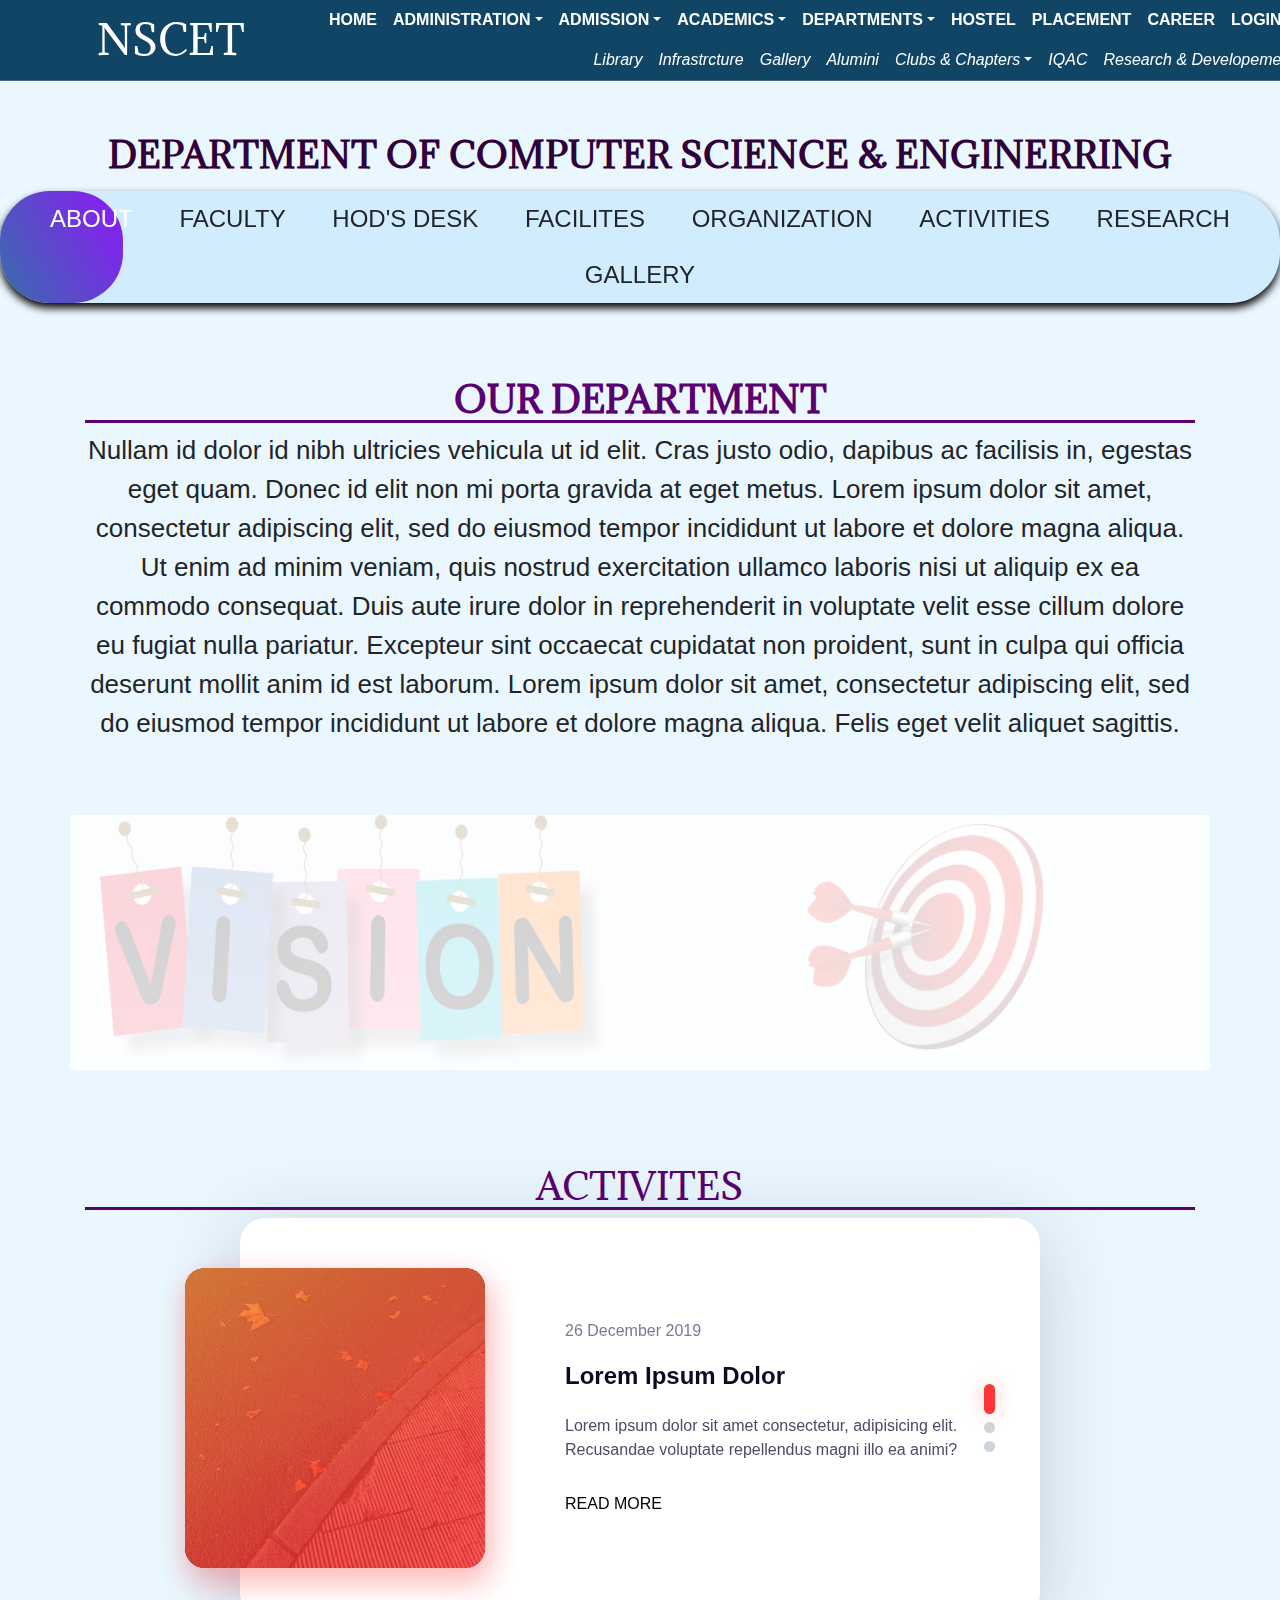
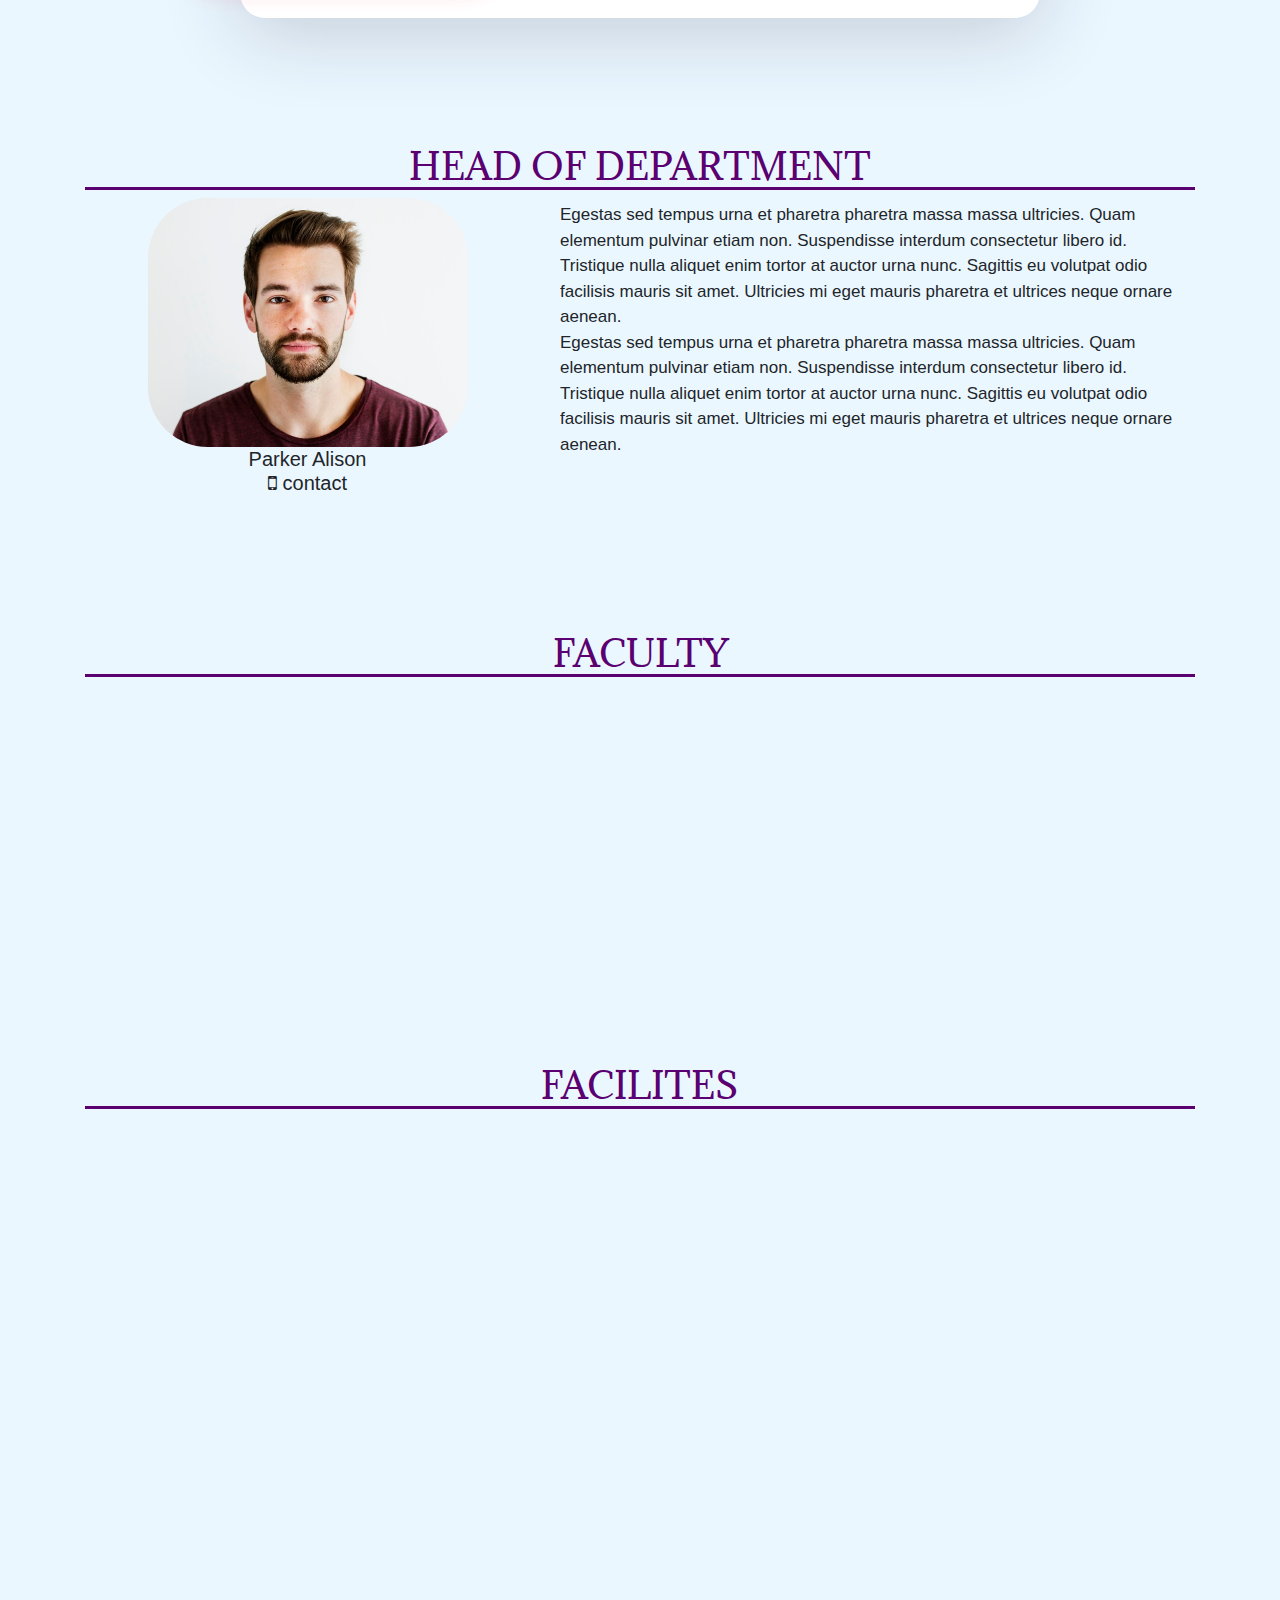
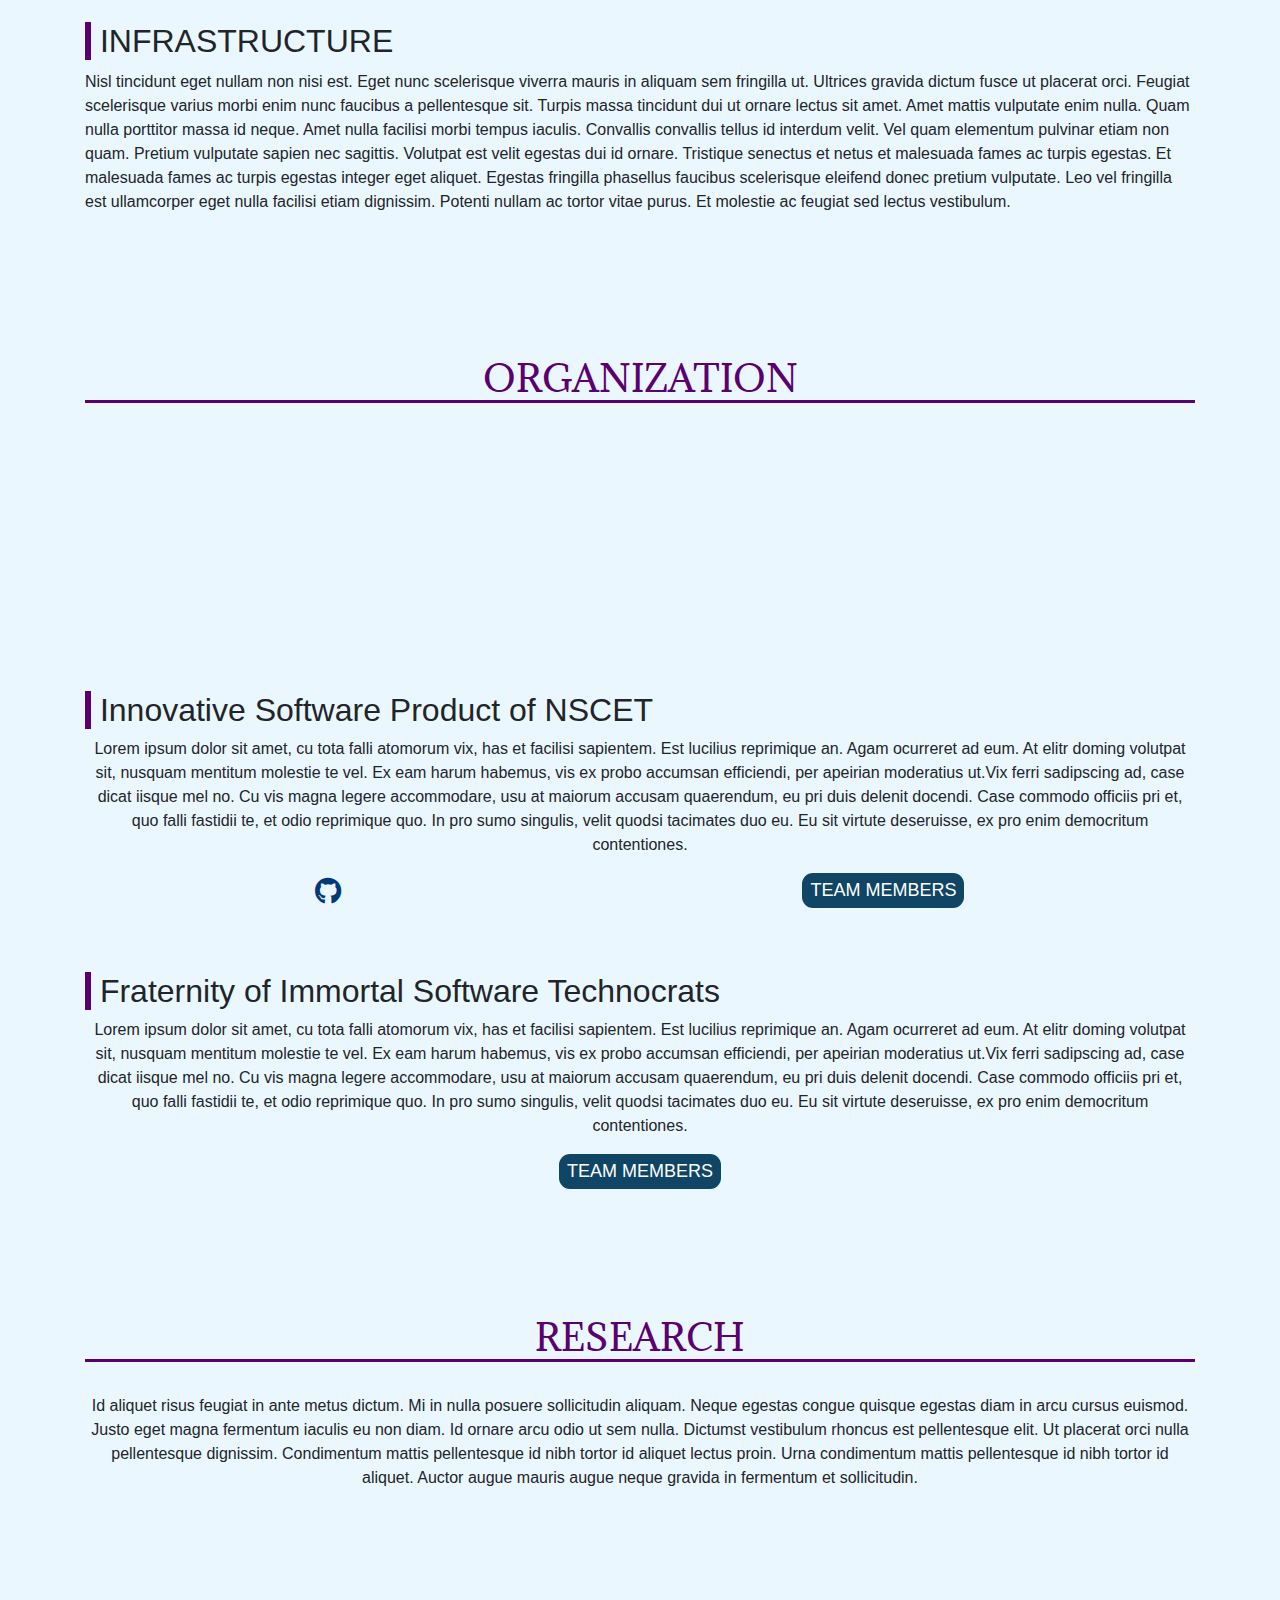
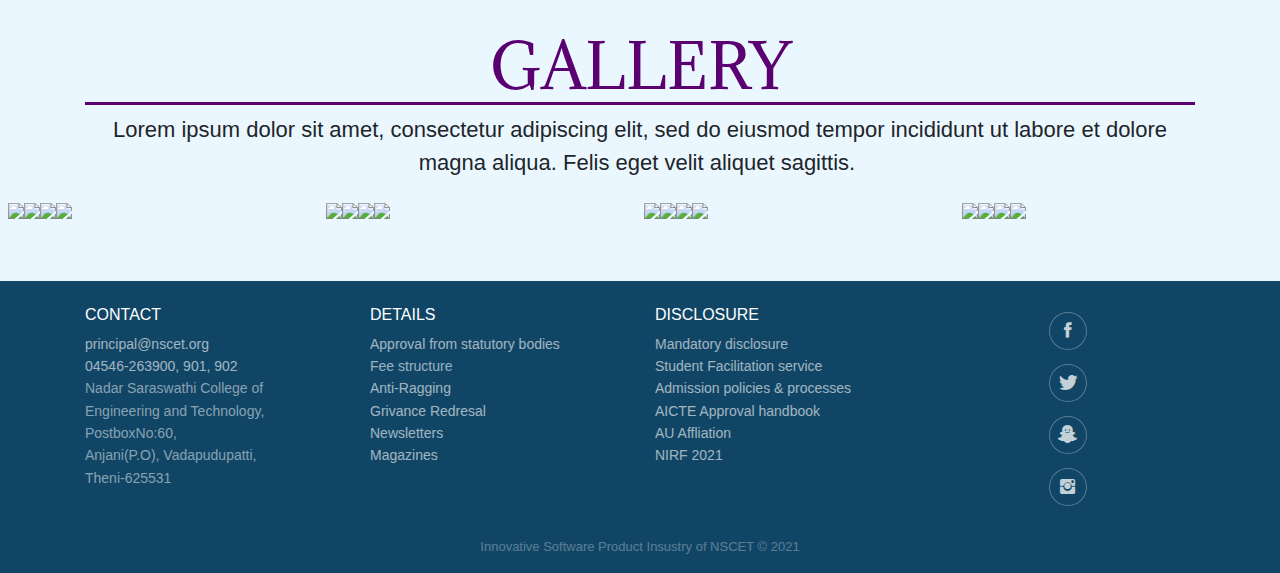
==== department_pages/pg_civil.html @ 4e0b03a2 "Update pg_civil.html" ====
<!DOCTYPE html>
<html lang="en">

<head>
    <meta charset="utf-8">
    <meta name="viewport" content="width=device-width, initial-scale=1.0, shrink-to-fit=no">
    <title>Strctural Engineering</title>
    <link rel="stylesheet" href="assets/bootstrap/css/bootstrap.min.css">
    <link rel="stylesheet" href="https://fonts.googleapis.com/css?family=Adamina">
    <link rel="stylesheet" href="assets/fonts/fontawesome-all.min.css">
    <link rel="stylesheet" href="assets/fonts/font-awesome.min.css">
    <link rel="stylesheet" href="assets/fonts/ionicons.min.css">
    <link rel="stylesheet" href="assets/fonts/fontawesome5-overrides.min.css">
    <link rel="stylesheet" href="assets/css/Bold-BS4-CSS-Image-Slider.css">
    <link rel="stylesheet" href="assets/css/Client-Slider-1.css">
    <link rel="stylesheet" href="assets/css/Clients.css">
    <link rel="stylesheet" href="assets/css/Flip-Card.css">
    <link rel="stylesheet" href="assets/css/head_foo.css">
    <link rel="stylesheet" href="https://cdnjs.cloudflare.com/ajax/libs/aos/2.3.4/aos.css">
    <link rel="stylesheet" href="https://cdnjs.cloudflare.com/ajax/libs/lightbox2/2.8.2/css/lightbox.min.css">
    <link rel="stylesheet" href="https://unpkg.com/aos@2.3.1/dist/aos.css">
    <link rel="stylesheet" href="assets/css/Lightbox-Gallery.css">
    <link rel="stylesheet" href="assets/css/Projects-Clean.css">
    <link rel="stylesheet" href="assets/css/Responsive-Image-Grid.css">
    <link rel="stylesheet" href="assets/css/Scroll-to-top-1.css">
    <link rel="stylesheet" href="assets/css/Scroll-To-Top.css">
    <link rel="stylesheet" href="assets/css/styles.css">
    <link rel="stylesheet" href="assets/css/Swiper-Slider-Card-For-Blog-Or-Product-1.css">
    <link rel="stylesheet" href="assets/css/Swiper-Slider-Card-For-Blog-Or-Product.css">
</head>

<body style="background: rgb(235,247,255);">
    <header class="page-head" style="width: 100%;position: sticky;top: 0px;z-index: 5;">
        <section class="nav-sec">
            <nav class="navbar navbar-light navbar-expand-md navigation-clean" style="background: #104565;padding: 0px;margin: 0px;border-bottom: 0.1px solid rgba(255,255,255,0.2);">
                <div class="container">
                    <a class="d-lg-flex align-items-lg-center clg-home-logo" href="#" style="text-decoration: none;border-color: rgb(255,255,255);">
                        <h1 style="color: rgb(255,255,255);margin: 0px 64px 0px 0px;padding-left: 12px;padding-right: 12px;font-family: Adamina, serif;">NSCET</h1>
                    </a><button data-toggle="collapse" class="navbar-toggler" data-target="#navcol-1"><span class="sr-only">Toggle navigation</span><span class="navbar-toggler-icon"></span></button>
                    <div class="collapse navbar-collapse d-lg-flex flex-column align-items-lg-end" id="navcol-1">
                        <ul class="navbar-nav float-left" style="border-right: 1px solid rgba(255,255,255,0.25) ;">
                            <li class="nav-item"><a class="nav-link" href="#" style="color: #ffffff;"><strong>HOME</strong></a></li>
                            <li class="nav-item dropdown"><a class="dropdown-toggle nav-link" aria-expanded="false" data-toggle="dropdown" style="color: #ffffff;"><strong>ADMINISTRATION</strong></a>
                                <div class="dropdown-menu"><a class="dropdown-item">Vision</a><a class="dropdown-item">Mission &amp; Core values</a><a class="dropdown-item">Governance</a><a class="dropdown-item">Organogram</a><a class="dropdown-item">College Profile</a><a class="dropdown-item">Policies</a></div>
                            </li>
                            <li class="nav-item dropdown"><a class="dropdown-toggle nav-link" aria-expanded="false" data-toggle="dropdown" style="color: #ffffff;"><strong>ADMISSION</strong></a>
                                <div class="dropdown-menu"><a class="dropdown-item">Eligibility for Admission&nbsp;</a><a class="dropdown-item">B.E Admission</a><a class="dropdown-item">M.E / M.Tech Admission</a></div>
                            </li>
                            <li class="nav-item dropdown"><a class="dropdown-toggle nav-link" aria-expanded="false" data-toggle="dropdown" style="color: #ffffff;"><strong>ACADEMICS</strong></a>
                                <div class="dropdown-menu"><a class="dropdown-item" href="#">UG Programmes</a><a class="dropdown-item" href="#">PG Programmes</a><a class="dropdown-item" href="#">Regulations</a><a class="dropdown-item" href="#">Curriculum &amp; Syllabus</a></div>
                            </li>
                            <li class="nav-item dropdown"><a class="dropdown-toggle nav-link" aria-expanded="false" data-toggle="dropdown" style="color: #ffffff;"><strong>DEPARTMENTS</strong></a>
                                <div class="dropdown-menu"><a class="dropdown-item">Civil Engineering</a><a class="dropdown-item">Electrical and Electronics Engineering</a><a class="dropdown-item">Electrical &amp; Communication Engineering</a><a class="dropdown-item">Computer Science &amp; Engineering</a>
                                    <a class="dropdown-item">Mechanical Engineering</a><a class="dropdown-item">English</a><a class="dropdown-item">Mathematics</a><a class="dropdown-item">Physics</a><a class="dropdown-item">Chemistry</a></div>
                            </li>
                            <li class="nav-item"><a class="nav-link" href="#" style="color: #ffffff;"><strong>HOSTEL</strong></a></li>
                            <li class="nav-item"><a class="nav-link" href="#" style="color: #ffffff;"><strong>PLACEMENT</strong></a></li>
                            <li class="nav-item"><a class="nav-link" href="#" style="color: #ffffff;"><strong>CAREER</strong></a></li>
                            <li class="nav-item dropdown"><a class="dropdown-toggle nav-link" aria-expanded="false" data-toggle="dropdown" style="color: #ffffff;"><strong>LOGIN</strong></a>
                                <div class="dropdown-menu"><a class="dropdown-item">Student</a><a class="dropdown-item">Faculty</a></div>
                            </li>
                        </ul>
                        <ul class="navbar-nav d-flex">
                            <li class="nav-item"><a class="nav-link" href="#" style="color: #ffffff;"><em>Library</em></a></li>
                            <li class="nav-item"><a class="nav-link" href="#" style="color: #ffffff;"><em>Infrastrcture</em></a></li>
                            <li class="nav-item"><a class="nav-link" href="#" style="color: #ffffff;"><em>Gallery</em></a></li>
                            <li class="nav-item"><a class="nav-link" href="#" style="color: #ffffff;"><em>Alumini</em></a></li>
                            <li class="nav-item dropdown"><a class="dropdown-toggle nav-link" aria-expanded="false" data-toggle="dropdown" style="color: #ffffff;"><em>Clubs &amp; Chapters</em></a>
                                <div class="dropdown-menu"><a class="dropdown-item" href="#">IIPC</a><a class="dropdown-item" href="#" style="color: rgb(55, 67, 77);">ISTE Student Chapter</a>
                                    <div class="nav-item dropright show club-drop" style="padding-left: 24px;"><a class="dropdown-toggle club-drop" aria-expanded="true" data-toggle="dropdown" style="color: rgb(55,67,77);">Clubs</a>
                                        <div class="dropdown-menu show club-drop-m"><a class="dropdown-item" href="#">iSPIN</a><a class="dropdown-item" href="#">Club 0</a><a class="dropdown-item" href="#">Club 1</a><a class="dropdown-item" href="#">Club 2</a></div>
                                    </div>
                                </div>
                            </li>
                            <li class="nav-item"><a class="nav-link" href="#" style="color: #ffffff;"><em>IQAC</em></a></li>
                            <li class="nav-item"><a class="nav-link" href="#" style="color: #ffffff;"><em>Research &amp; Developement</em></a></li>
                        </ul>
                    </div>
                </div>
            </nav>
        </section>
    </header>


    <div class="container" style="padding-top: 36px;">
        <h2 class="text-center"><strong>DEPARTMENT OF COMPUTER SCIENCE &amp; ENGINERRING</strong></h2>
    </div>


    <div class="wrapper">
        <nav class="tabs">
            <div class="selector"></div>

            <a onclick="goto('')" class="active">About</a>
            <a onclick="goto('item-1-2')">Faculty</a>
            <a onclick="goto('item-1-3')">HOD's Desk</a>
            <a onclick="goto('item-1-4')">Facilites</a>
            <a onclick="goto('item-1-5')">Organization</a>
            <a onclick="goto('item-1-6')">Activities</a>
            <a onclick="goto('item-1-7')">Research</a>
            <a onclick="goto('item-1-8')">Gallery</a>
        </nav>

    </div>




    <div id="item-1-1" style="padding-top: 32px;">
        <a name="item-1-1"></a>
        <div class="container" style="padding-top: 42px;">
            <div class="text-center">
                <h3><strong>OUR&nbsp;DEPARTMENT</strong></h3>
                <p style="text-align: center;font-size: 26px;">Nullam id dolor id nibh ultricies vehicula ut id elit. Cras justo odio, dapibus ac facilisis in, egestas eget quam. Donec id elit non mi porta gravida at eget metus. Lorem ipsum dolor sit amet, consectetur adipiscing elit, sed do eiusmod
                    tempor incididunt ut labore et dolore magna aliqua. Ut enim ad minim veniam, quis nostrud exercitation ullamco laboris nisi ut aliquip ex ea commodo consequat. Duis aute irure dolor in reprehenderit in voluptate velit esse cillum dolore
                    eu fugiat nulla pariatur. Excepteur sint occaecat cupidatat non proident, sunt in culpa qui officia deserunt mollit anim id est laborum.&nbsp;Lorem ipsum dolor sit amet, consectetur adipiscing elit, sed do eiusmod tempor incididunt
                    ut labore et dolore magna aliqua. Felis eget velit aliquet sagittis.<br></p>
            </div>
            <div class="row justify-content-around" style="margin-top: 72px;padding-bottom: 32px;">
                <div class="col-lg-6 offset-lg-0" style="background: linear-gradient(rgba(255,255,255,0.81) 0%, rgba(255,255,256,0.85) 100%), url(&quot;assets/img/6-2-vision-png-image.png&quot;) center / contain no-repeat;">
                    <div>
                        <h4 class="text-center" data-aos="fade" data-aos-duration="750" data-aos-delay="200" style="font-size: 32px;border-bottom-style: solid;"><strong>VISION</strong></h4>
                        <p class="text-center" data-aos="flip-left" data-aos-duration="1000" data-aos-delay="200" style="font-size: 18px;">Lorem ipsum dolor sit amet, consectetur adipiscing elit, sed do eiusmod tempor incididunt ut labore et dolore magna aliqua. Felis eget velit aliquet sagittis. Pharetra vel turpis nunc eget lorem. Ante in nibh mauris cursus mattis
                            molestie a iaculis at. Cras pulvinar mattis nunc sed blandit libero. At elementum eu facilisis sed odio morbi quis. Cursus risus at ultrices mi. Pharetra pharetra massa massa ultricies mi quis hendrerit dolor.<br></p>
                    </div>
                </div>
                <div class="col-lg-6" style="background: linear-gradient(rgba(255,255,255,0.85), rgba(255,255,255,0.85) 100%), url(&quot;assets/img/202-2027635_our-mission-mission-vision-icon-png.png&quot;) center / contain no-repeat;background-size: contain, contain;">
                    <div>
                        <h4 class="text-center" data-aos="fade" data-aos-duration="750" data-aos-delay="200" style="font-size: 32px;border-bottom-style: solid;"><strong>MISSION</strong></h4>
                        <p class="text-center" data-aos="flip-right" data-aos-duration="1000" data-aos-delay="200" style="font-size: 18px;">Lorem ipsum dolor sit amet, consectetur adipiscing elit, sed do eiusmod tempor incididunt ut labore et dolore magna aliqua. Felis eget velit aliquet sagittis. Pharetra vel turpis nunc eget lorem. Ante in nibh mauris cursus mattis
                            molestie a iaculis at. Cras pulvinar mattis nunc sed blandit libero. At elementum eu facilisis sed odio morbi quis. Cursus risus at ultrices mi. Pharetra pharetra massa massa ultricies mi quis hendrerit dolor.<br></p>
                    </div>
                </div>
            </div>
        </div>
    </div>
    <div id="item-1-6" style="padding-top: 62px;">
        <div class="container">
            <h3>ACTIVITES</h3>
            <div class="blog-slider">
                <div class="blog-slider__wrp swiper-wrapper">
                    <div class="blog-slider__item swiper-slide">
                        <div></div>
                        <div class="blog-slider__img"><img src="assets/img/blog-1.jpg"></div>
                        <div class="blog-slider__content"><span class="blog-slider__code">26 December 2019</span>
                            <div class="blog-slider__title">Lorem Ipsum Dolor</div>
                            <div class="blog-slider__text">Lorem ipsum dolor sit amet consectetur, adipisicing elit. Recusandae voluptate repellendus magni illo ea animi? </div><a class="class=&quot;blog-slider__button" href="#">READ MORE</a></div>
                    </div>
                    <div class="blog-slider__item swiper-slide">
                        <div></div>
                        <div class="blog-slider__img"><img src="assets/img/blog-2.jpg"></div>
                        <div class="blog-slider__content"><span class="blog-slider__code">26 December 2019</span>
                            <div class="blog-slider__title">Lorem Ipsum Dolor</div>
                            <div class="blog-slider__text">Lorem ipsum dolor sit amet consectetur, adipisicing elit. Recusandae voluptate repellendus magni illo ea animi? </div><a class="class=&quot;blog-slider__button" href="#">READ MORE</a></div>
                    </div>
                    <div class="blog-slider__item swiper-slide">
                        <div></div>
                        <div class="blog-slider__img"><img src="assets/img/blog-3.jpg"></div>
                        <div class="blog-slider__content"><span class="blog-slider__code">26 December 2019</span>
                            <div class="blog-slider__title">Lorem Ipsum Dolor</div>
                            <div class="blog-slider__text">Lorem ipsum dolor sit amet consectetur, adipisicing elit. Recusandae voluptate repellendus magni illo ea animi? </div><a class="class=&quot;blog-slider__button" href="#">READ MORE</a></div>
                    </div>
                    <div class="blog-slider__pagination"></div>
                </div>
            </div>
        </div>
    </div>
    <div id="item-1-3" style="padding-top: 62px;">
        <div class="container" style="padding-top: 64px;padding-bottom: 64px;">
            <h3>HEAD OF DEPARTMENT</h3>
            <div>
                <div class="row">
                    <div class="col">
                        <div style="text-align: center;"><img class="img-fluid" src="assets/img/img_p.jpg" style="width: 320px;border-radius: 60px;">
                            <h5 class="text-center">Parker Alison<br><span><i class="fa fa-mobile-phone"></i>&nbsp;contact</span></h5>
                        </div>
                    </div>
                    <div class="col-lg-7 d-lg-flex align-items-lg-center">
                        <div>
                            <p style="font-size: 17px;text-align: left;">Egestas sed tempus urna et pharetra pharetra massa massa ultricies. Quam elementum pulvinar etiam non. Suspendisse interdum consectetur libero id. Tristique nulla aliquet enim tortor at auctor urna nunc. Sagittis eu volutpat
                                odio facilisis mauris sit amet. Ultricies mi eget mauris pharetra et ultrices neque ornare aenean.<br>Egestas sed tempus urna et pharetra pharetra massa massa ultricies. Quam elementum pulvinar etiam non. Suspendisse interdum
                                consectetur libero id. Tristique nulla aliquet enim tortor at auctor urna nunc. Sagittis eu volutpat odio facilisis mauris sit amet. Ultricies mi eget mauris pharetra et ultrices neque ornare aenean.<br><br></p>
                        </div>
                    </div>
                </div>
            </div>
        </div>
    </div>
    <div id="item-1-2" class="show active">
        <div class="container" style="padding-top: 64px;padding-bottom: 64px;">
            <h3>FACULTY</h3>
            <section class="d-flex d-lg-flex justify-content-lg-center">
                <div class="d-flex flex-row justify-content-lg-center container">
                    <div class="row">
                        <div class="col-lg-3 d-flex justify-content-center" data-aos="zoom-in-down" data-aos-duration="800" data-aos-delay="200" style="padding: 0px;margin: 0px;">
                            <div class="flip-card" style="margin-right: 16px;margin-left: 16px;width: 180px;height: 220px;margin-top: 16px;margin-bottom: 16px;">
                                <div class="flip-card-inner" style="width: 180px;height: 220px;">
                                    <div class="flip-card-front" style="width: 180px;height: 220px;"><img src="https://www.w3schools.com/howto/img_avatar.png" width="300px" height="300px" style="width: 180px;height: 220px;"></div>
                                    <div class="flip-card-back" style="width: 180px;height: 220px;">
                                        <h1>John Doe</h1>
                                        <p>Architect &amp; Engineer</p>
                                        <p>We love that guy</p><a data-toggle="modal" data-target="#faculty-modal1" type="button">View</a>
                                    </div>
                                </div>
                            </div>
                        </div>
                        <div class="col-lg-3 d-flex justify-content-center" data-aos="zoom-in-down" data-aos-duration="800" data-aos-delay="200" style="padding: 0px;margin: 0px;">
                            <div class="flip-card" style="margin-right: 16px;margin-left: 16px;width: 180px;height: 220px;margin-top: 16px;margin-bottom: 16px;">
                                <div class="flip-card-inner" style="width: 180px;height: 220px;">
                                    <div class="flip-card-front" style="width: 180px;height: 220px;"><img src="https://www.w3schools.com/howto/img_avatar.png" width="300px" height="300px" style="width: 180px;height: 220px;"></div>
                                    <div class="flip-card-back" style="width: 180px;height: 220px;">
                                        <h1>John Doe</h1>
                                        <p>Architect &amp; Engineer</p>
                                        <p>We love that guy</p><a data-toggle="modal" data-target="#faculty-modal2" type="button">View</a>
                                    </div>
                                </div>
                            </div>
                        </div>
                        <div class="col-lg-3 d-flex justify-content-center" data-aos="zoom-in-down" data-aos-duration="800" data-aos-delay="200" style="padding: 0px;margin: 0px;">
                            <div class="flip-card" style="margin-right: 16px;margin-left: 16px;width: 180px;height: 220px;margin-top: 16px;margin-bottom: 16px;">
                                <div class="flip-card-inner" style="width: 180px;height: 220px;">
                                    <div class="flip-card-front" style="width: 180px;height: 220px;"><img src="https://www.w3schools.com/howto/img_avatar.png" width="300px" height="300px" style="width: 180px;height: 220px;"></div>
                                    <div class="flip-card-back" style="width: 180px;height: 220px;">
                                        <h1>John Doe</h1>
                                        <p>Architect &amp; Engineer</p>
                                        <p>We love that guy</p><a data-toggle="modal" data-target="#faculty-modal3" type="button">View</a>
                                    </div>
                                </div>
                            </div>
                        </div>
                        <div class="col-lg-3 d-flex justify-content-center" data-aos="zoom-in-down" data-aos-duration="800" data-aos-delay="200" style="padding: 0px;margin: 0px;">
                            <div class="flip-card" style="margin-right: 16px;margin-left: 16px;width: 180px;height: 220px;margin-top: 16px;margin-bottom: 16px;">
                                <div class="flip-card-inner" style="width: 180px;height: 220px;">
                                    <div class="flip-card-front" style="width: 180px;height: 220px;"><img src="https://www.w3schools.com/howto/img_avatar.png" width="300px" height="300px" style="width: 180px;height: 220px;"></div>
                                    <div class="flip-card-back" style="width: 180px;height: 220px;">
                                        <h1>John Doe</h1>
                                        <p>Architect &amp; Engineer</p>
                                        <p>We love that guy</p><a data-toggle="modal" data-target="#faculty-modal4" type="button">View</a>
                                    </div>
                                </div>
                            </div>
                        </div>
                    </div>
                </div>
            </section>
        </div>
    </div>
    <div id="item-1-4" style="padding-top: 62px;">
        <section class="projects-clean" style="background: rgba(255,255,255,0);">
            <div class="container">
                <h3 class="text-center">FACILITES</h3>
                <div class="row projects">
                    <div class="col-sm-6 col-lg-4 item" data-aos="zoom-in-up" data-aos-duration="800" data-aos-delay="200"><img class="img-fluid" src="assets/img/desk.jpg">
                        <h4 class="name">LAB1</h4>
                        <p class="description">Aenean tortor est, vulputate quis leo in, vehicula rhoncus lacus. Praesent aliquam in tellus eu gravida. Aliquam varius finibus est, interdum justo suscipit id.</p>
                    </div>
                    <div class="col-sm-6 col-lg-4 item" data-aos="zoom-in-up" data-aos-duration="800" data-aos-delay="200"><img class="img-fluid" src="assets/img/building.jpg">
                        <h4 class="name">LAB2</h4>
                        <p class="description">Aenean tortor est, vulputate quis leo in, vehicula rhoncus lacus. Praesent aliquam in tellus eu gravida. Aliquam varius finibus est, interdum justo suscipit id.</p>
                    </div>
                    <div class="col-sm-6 col-lg-4 item" data-aos="zoom-in-up" data-aos-duration="800" data-aos-delay="200"><img class="img-fluid" src="assets/img/loft.jpg">
                        <h4 class="name">LAB3</h4>
                        <p class="description">Aenean tortor est, vulputate quis leo in, vehicula rhoncus lacus. Praesent aliquam in tellus eu gravida. Aliquam varius finibus est, interdum justo suscipit id.</p>
                    </div>
                </div>
            </div>
        </section>
        <div class="container">
            <h1 class="side-head" style="text-align: left;margin-top: 20px;margin-bottom: 10px;border-left: 6px solid rgb(90,0,112) ;">&nbsp;INFRASTRUCTURE</h1>
            <p>Nisl tincidunt eget nullam non nisi est. Eget nunc scelerisque viverra mauris in aliquam sem fringilla ut. Ultrices gravida dictum fusce ut placerat orci. Feugiat scelerisque varius morbi enim nunc faucibus a pellentesque sit. Turpis massa
                tincidunt dui ut ornare lectus sit amet. Amet mattis vulputate enim nulla. Quam nulla porttitor massa id neque. Amet nulla facilisi morbi tempus iaculis. Convallis convallis tellus id interdum velit. Vel quam elementum pulvinar etiam non
                quam. Pretium vulputate sapien nec sagittis. Volutpat est velit egestas dui id ornare. Tristique senectus et netus et malesuada fames ac turpis egestas. Et malesuada fames ac turpis egestas integer eget aliquet. Egestas fringilla phasellus
                faucibus scelerisque eleifend donec pretium vulputate. Leo vel fringilla est ullamcorper eget nulla facilisi etiam dignissim. Potenti nullam ac tortor vitae purus. Et molestie ac feugiat sed lectus vestibulum.<br></p>
        </div>
    </div>
    <div id="item-1-5" style="padding-top: 62px;">
        <div style="padding-top: 64px;padding-bottom: 64px;">
            <div class="container">
                <h3 style="color: rgb(90, 0, 112);">ORGANIZATION</h3>
                <div class="row">
                    <div class="col-lg-6 d-lg-flex justify-content-lg-center dept-org-link" data-aos="flip-right" data-aos-duration="800" data-aos-delay="200" style="text-align: center;">
                        <a href="">
                            <div class="dept-org-link"><img style="width: 256px;height: 160px;" src="assets/img/ISPIN%20LOGO%201223.png">
                                <h1>iSPIN</h1>
                            </div>
                        </a>
                    </div>
                    <div class="col-lg-6 d-lg-flex justify-content-lg-center dept-org-link" data-aos="flip-left" data-aos-duration="800" data-aos-delay="200" style="text-align: center;">
                        <a href="">
                            <div><img style="width: 256px;height: 160px;" src="assets/img/ibtfCg.jpg">
                                <h1>FIST</h1>
                            </div>
                        </a>
                    </div>
                </div>
                <div style="padding-top: 64px;">
                    <section id="ispin-id">
                        <h1 class="side-head">&nbsp;Innovative Software Product of NSCET&nbsp;</h1>
                        <p style="text-align: center;">Lorem ipsum dolor sit amet, cu tota falli atomorum vix, has et facilisi sapientem. Est lucilius reprimique an. Agam ocurreret ad eum. At elitr doming volutpat sit, nusquam mentitum molestie te vel. Ex eam harum habemus, vis ex
                            probo accumsan efficiendi, per apeirian moderatius ut.Vix ferri sadipscing ad, case dicat iisque mel no. Cu vis magna legere accommodare, usu at maiorum accusam quaerendum, eu pri duis delenit docendi. Case commodo officiis
                            pri et, quo falli fastidii te, et odio reprimique quo. In pro sumo singulis, velit quodsi tacimates duo eu. Eu sit virtute deseruisse, ex pro enim democritum contentiones.</p>
                    </section>
                    <div class="d-flex justify-content-around"><a class="d-lg-flex justify-content-lg-center align-items-lg-center" style="font-size: 18px;"><i class="fab fa-github" style="color: rgb(0,58,120);font-size: 27px;"></i></a>
                        <a class="d-lg-flex justify-content-lg-center align-items-lg-center" data-toggle="modal" data-target="#modal-team" type="button" style="color: rgb(0,58,120);font-size: 18px;">
                            <p class="m-btn" style="margin: 0px;text-decoration: none;background: #104565;color: rgb(255,255,255);padding: 4px;padding-right: 8px;padding-left: 8px;border-radius: 11px;">TEAM MEMBERS</p>
                        </a>
                    </div>
                </div>
                <div style="padding-top: 64px;">
                    <section>
                        <h1 class="side-head" style="border-left: 6px solid rgb(90,0,112) ;">&nbsp;Fraternity of Immortal Software Technocrats</h1>
                        <p style="text-align: center;">Lorem ipsum dolor sit amet, cu tota falli atomorum vix, has et facilisi sapientem. Est lucilius reprimique an. Agam ocurreret ad eum. At elitr doming volutpat sit, nusquam mentitum molestie te vel. Ex eam harum habemus, vis ex
                            probo accumsan efficiendi, per apeirian moderatius ut.Vix ferri sadipscing ad, case dicat iisque mel no. Cu vis magna legere accommodare, usu at maiorum accusam quaerendum, eu pri duis delenit docendi. Case commodo officiis
                            pri et, quo falli fastidii te, et odio reprimique quo. In pro sumo singulis, velit quodsi tacimates duo eu. Eu sit virtute deseruisse, ex pro enim democritum contentiones.</p>
                        <div class="d-flex justify-content-around">
                            <a class="d-lg-flex justify-content-lg-center align-items-lg-center" data-toggle="modal" data-target="#modal-fist-team" type="button" style="color: rgb(0,58,120);font-size: 18px;">
                                <p class="m-btn" style="margin: 0px;text-decoration: none;background: #104565;color: rgb(255,255,255);padding: 4px;padding-right: 8px;padding-left: 8px;border-radius: 11px;">TEAM MEMBERS</p>
                            </a>
                        </div>
                    </section>
                </div>
                <div class="modal fade" role="dialog" tabindex="-1" id="modal-team">
                    <div class="modal-dialog" role="document">
                        <div class="modal-content">
                            <div class="modal-header">
                                <h4 class="modal-title">MEMBERS OF iSPIN</h4><button type="button" class="close" data-dismiss="modal" aria-label="Close"><span aria-hidden="true">×</span></button>
                            </div>
                            <div class="modal-body">
                                <div class="row">
                                    <div class="col-lg-6 d-lg-flex justify-content-lg-center">
                                        <p>STUDENT 1</p>
                                    </div>
                                    <div class="col-lg-6 d-lg-flex justify-content-lg-center">
                                        <p>STUDENT 2<br></p>
                                    </div>
                                    <div class="col-lg-6 d-lg-flex justify-content-lg-center">
                                        <p>STUDENT 3<br></p>
                                    </div>
                                    <div class="col-lg-6 d-lg-flex justify-content-lg-center">
                                        <p>STUDENT 4<br></p>
                                    </div>
                                    <div class="col-lg-6 d-lg-flex justify-content-lg-center">
                                        <p>STUDENT 5<br></p>
                                    </div>
                                    <div class="col-lg-6 d-lg-flex justify-content-lg-center">
                                        <p>STUDENT 6<br></p>
                                    </div>
                                    <div class="col-lg-6 d-lg-flex justify-content-lg-center">
                                        <p>STUDENT 7<br></p>
                                    </div>
                                    <div class="col-lg-6 d-lg-flex justify-content-lg-center">
                                        <p>STUDENT 8<br></p>
                                    </div>
                                    <div class="col-lg-6 d-lg-flex justify-content-lg-center">
                                        <p>STUDENT 9<br></p>
                                    </div>
                                    <div class="col-lg-6 d-lg-flex justify-content-lg-center">
                                        <p>STUDENT 10<br><br></p>
                                    </div>
                                </div>
                            </div>
                            <div class="modal-footer"><button class="btn btn-light" type="button" data-dismiss="modal">Close</button></div>
                        </div>
                    </div>
                </div>
                <div class="modal fade" role="dialog" tabindex="-1" id="modal-fist-team">
                    <div class="modal-dialog" role="document">
                        <div class="modal-content">
                            <div class="modal-header">
                                <h4 class="modal-title">FIST</h4><button type="button" class="close" data-dismiss="modal" aria-label="Close"><span aria-hidden="true">×</span></button>
                            </div>
                            <div class="modal-body">
                                <h1>details</h1>
                            </div>
                            <div class="modal-footer"><button class="btn btn-light" type="button" data-dismiss="modal">Close</button></div>
                        </div>
                    </div>
                </div>
            </div>
        </div>
    </div>
    <div id="item-1-7" style="padding-top: 62px;">
        <div class="container">
            <h3>RESEARCH</h3>
            <p style="text-align: center;"><br>Id aliquet risus feugiat in ante metus dictum. Mi in nulla posuere sollicitudin aliquam. Neque egestas congue quisque egestas diam in arcu cursus euismod. Justo eget magna fermentum iaculis eu non diam. Id ornare arcu odio ut sem nulla.
                Dictumst vestibulum rhoncus est pellentesque elit. Ut placerat orci nulla pellentesque dignissim. Condimentum mattis pellentesque id nibh tortor id aliquet lectus proin. Urna condimentum mattis pellentesque id nibh tortor id aliquet. Auctor
                augue mauris augue neque gravida in fermentum et sollicitudin.<br></p>
        </div>
    </div>
    <div id="item-1-8" style="padding-top: 62px;">
        <div style="padding-top: 62px;">
            <div>
                <div class="container">
                    <h3 class="rig-h2">GALLERY</h3>
                    <p class="rig-p" style="text-align: center;">Lorem ipsum dolor sit amet, consectetur adipiscing elit, sed do eiusmod tempor incididunt ut labore et dolore magna aliqua. Felis eget velit aliquet sagittis.&nbsp;<br></p>
                </div>
                <div class="rig-row">
                    <!--Comment-->
                    <div class="rig-column"><img src="https://www.w3schools.com/w3images/wedding.jpg"><img src="https://www.w3schools.com/w3images/falls2.jpg"><img src="https://www.w3schools.com/w3images/paris.jpg"><img src="https://www.w3schools.com/w3images/nature.jpg"></div>
                    <div class="rig-column"><img src="https://www.w3schools.com/w3images/underwater.jpg"><img src="https://www.w3schools.com/w3images/ocean.jpg"><img src="https://www.w3schools.com/w3images/wedding.jpg"><img src="https://www.w3schools.com/w3images/mountainskies.jpg"></div>
                    <div class="rig-column"><img src="https://www.w3schools.com/w3images/wedding.jpg"><img src="https://www.w3schools.com/w3images/falls2.jpg"><img src="https://www.w3schools.com/w3images/paris.jpg"><img src="https://www.w3schools.com/w3images/nature.jpg"></div>
                    <div class="rig-column"><img src="https://www.w3schools.com/w3images/underwater.jpg"><img src="https://www.w3schools.com/w3images/ocean.jpg"><img src="https://www.w3schools.com/w3images/wedding.jpg"><img src="https://www.w3schools.com/w3images/mountainskies.jpg"></div>
                </div>
            </div>
        </div>
    </div>
    <div class="modal fade" role="dialog" tabindex="-1" id="faculty-modal1">
        <div class="modal-dialog" role="document">
            <div class="modal-content">
                <div class="modal-header">
                    <h4 class="modal-title">NAME</h4><button type="button" class="close" data-dismiss="modal" aria-label="Close"><span aria-hidden="true">×</span></button>
                </div>
                <div class="modal-body">
                    <p>Further Details !</p>
                </div>
                <div class="modal-footer"><button class="btn btn-light" type="button" data-dismiss="modal">Close</button></div>
            </div>
        </div>
    </div>
    <div class="modal fade" role="dialog" tabindex="-1" id="faculty-modal2">
        <div class="modal-dialog" role="document">
            <div class="modal-content">
                <div class="modal-header">
                    <h4 class="modal-title">NAME</h4><button type="button" class="close" data-dismiss="modal" aria-label="Close"><span aria-hidden="true">×</span></button>
                </div>
                <div class="modal-body">
                    <p>Further Details !</p>
                </div>
                <div class="modal-footer"><button class="btn btn-light" type="button" data-dismiss="modal">Close</button></div>
            </div>
        </div>
    </div>
    <div class="modal fade" role="dialog" tabindex="-1" id="faculty-modal3">
        <div class="modal-dialog" role="document">
            <div class="modal-content">
                <div class="modal-header">
                    <h4 class="modal-title">NAME</h4><button type="button" class="close" data-dismiss="modal" aria-label="Close"><span aria-hidden="true">×</span></button>
                </div>
                <div class="modal-body">
                    <p>Further Details !</p>
                </div>
                <div class="modal-footer"><button class="btn btn-light" type="button" data-dismiss="modal">Close</button></div>
            </div>
        </div>
    </div>
    <div class="modal fade" role="dialog" tabindex="-1" id="faculty-modal4">
        <div class="modal-dialog" role="document">
            <div class="modal-content">
                <div class="modal-header">
                    <h4 class="modal-title">NAME</h4><button type="button" class="close" data-dismiss="modal" aria-label="Close"><span aria-hidden="true">×</span></button>
                </div>
                <div class="modal-body">
                    <p>Further Details !</p>
                </div>
                <div class="modal-footer"><button class="btn btn-light" type="button" data-dismiss="modal">Close</button></div>
            </div>
        </div>
    </div>
    <a class="cd-top" href="#"> </a>
    <footer class="footer-dark" style="margin-top: 62px;">
        <div class="container">
            <div class="row">
                <div class="col-sm-6 col-md-3 item">
                    <h6>CONTACT</h6>
                    <ul>
                        <li><span><a href="#">principal@nscet.org</a><br></span></li>
                        <li><span style="color: rgb(255, 255, 255);"><a href="#">04546-263900, 901, 902</a><br></span></li>
                        <li><span style="color: rgba(255,255,255,0.5);">Nadar Saraswathi College of Engineering and Technology, <br>PostboxNo:60,&nbsp;<br>Anjani(P.O), Vadapudupatti,&nbsp;<br>Theni-625531<br><br></span></li>
                    </ul>
                </div>
                <div class="col-sm-6 col-md-3 item">
                    <h6>DETAILS</h6>
                    <ul>
                        <li><a href="#">Approval from statutory bodies</a></li>
                        <li><a href="#" style="color: rgb(240, 249, 255);">Fee structure</a></li>
                        <li><a href="#">Anti-Ragging</a></li>
                        <li><a href="#">Grivance Redresal</a></li>
                        <li><a href="#">Newsletters</a></li>
                        <li><a href="#">Magazines</a></li>
                    </ul>
                </div>
                <div class="col-sm-6 col-md-3 item">
                    <h6>DISCLOSURE</h6>
                    <ul>
                        <li><a href="#">Mandatory disclosure</a></li>
                        <li><a href="#">Student Facilitation service</a></li>
                        <li><a href="#">Admission policies &amp; processes</a></li>
                        <li><a href="#">AICTE Approval handbook</a></li>
                        <li><a href="#">AU Affliation</a></li>
                        <li><a href="#">NIRF 2021</a></li>
                    </ul>
                </div>
                <div class="col d-flex justify-content-center align-items-center flex-md-row align-items-md-center flex-lg-column align-items-lg-center item social" style="margin-top: 0px;"><a style="margin-top: 8px;margin-bottom: 8px;"><i class="icon ion-social-facebook"></i></a><a style="margin-top: 8px;margin-bottom: 8px;"><i class="icon ion-social-twitter"></i></a><a style="margin-top: 8px;margin-bottom: 8px;"><i class="icon ion-social-snapchat"></i></a>
                    <a style="margin-top: 8px;margin-bottom: 8px;"><i class="icon ion-social-instagram"></i></a>
                </div>
            </div>
            <p class="copyright">Innovative Software Product Insustry of NSCET © 2021</p>
        </div>
    </footer>
    <script src="assets/js/jquery.min.js"></script>
    <script src="assets/bootstrap/js/bootstrap.min.js"></script>
    <script src="assets/js/bs-init.js"></script>
    <script src="https://cdnjs.cloudflare.com/ajax/libs/aos/2.3.4/aos.js"></script>
    <script src="assets/js/Client-Slider-1.js"></script>
    <script src="https://cdnjs.cloudflare.com/ajax/libs/lightbox2/2.8.2/js/lightbox.min.js"></script>
    <script src="https://cdnjs.cloudflare.com/ajax/libs/slick-carousel/1.6.0/slick.js"></script>
    <script src="https://unpkg.com/aos@2.3.1/dist/aos.js"></script>
    <script src="assets/js/Scroll-to-top-1.js"></script>
    <script src="assets/js/Swiper-Slider-Card-For-Blog-Or-Product.js"></script>
    <script src="assets/js/menu.js"></script>
    <script>
        function goto($hashtag) {
            document.location = "pg_civil.html#" + $hashtag;
        }
    </script>
</body>

</html>
---- department_pages/assets/fonts/fontawesome5-overrides.min.css ----
.fab.fa-bitcoin:before{content:"\f379"}.far.fa-calendar:before,.fas.fa-calendar:before{content:"\f133"}.far.fa-clipboard:before,.fas.fa-clipboard:before{content:"\f328"}.fab.fa-facebook-f:before{content:"\f39e"}.fab.fa-google-plus:before{content:"\f2b3"}.fas.fa-hotel:before{content:"\f594"}.fab.fa-linkedin:before{content:"\f08c"}.fas.fa-reply:before{content:"\f3e5"}.fas.fa-thermometer:before{content:"\f491"}.fab.fa-vimeo:before{content:"\f40a"}.far.fa-window-close:before,.fas.fa-window-close:before{content:"\f410"}.fab.fa-youtube-square:before{content:"\f431"}
---- department_pages/assets/css/Bold-BS4-CSS-Image-Slider.css ----
* {
  margin: 0;
  padding: 0;
}

.accordian {
  width: 805px;
  height: 320px;
  overflow: hidden;
  margin: 100px auto;
  box-shadow: 0 0 10px 1px rgba(0, 0, 0, 0.35);
  -webkit-box-shadow: 0 0 10px 1px rgba(0, 0, 0, 0.35);
  -moz-box-shadow: 0 0 10px 1px rgba(0, 0, 0, 0.35);
}

.accordian ul {
  width: 1200px;
}

.accordian li {
  position: relative;
  display: block;
  width: 160px;
  float: left;
  border-left: 1px solid #888;
  box-shadow: 0 0 25px 10px rgba(0, 0, 0, 0.5);
  -webkit-box-shadow: 0 0 25px 10px rgba(0, 0, 0, 0.5);
  -moz-box-shadow: 0 0 25px 10px rgba(0, 0, 0, 0.5);
  transition: all 0.5s;
  -webkit-transition: all 0.5s;
  -moz-transition: all 0.5s;
}

.accordian ul:hover li {
  width: 40px;
}

.accordian ul li:hover {
  width: 640px;
}

.accordian li img {
  display: block;
}

.image_title {
  background: rgba(0, 0, 0, 0.4);
  position: absolute;
  left: 0;
  bottom: 0;
  width: 640px;
  height: 60px;
}
---- department_pages/assets/css/Client-Slider-1.css ----
.slick-slide {
  margin: 0px 20px;
}

.slick-slide img {
  width: 100%;
}

.slick-slider {
  position: relative;
  display: block;
  box-sizing: border-box;
  -webkit-user-select: none;
  -moz-user-select: none;
  -ms-user-select: none;
  user-select: none;
  -webkit-touch-callout: none;
  -khtml-user-select: none;
  -ms-touch-action: pan-y;
  touch-action: pan-y;
  -webkit-tap-highlight-color: transparent;
}

.slick-list {
  position: relative;
  display: block;
  overflow: hidden;
  margin: 0;
  padding: 0;
}

.slick-list:focus {
  outline: none;
}

.slick-list.dragging {
  cursor: pointer;
  cursor: hand;
}

.slick-slider .slick-track, .slick-slider .slick-list {
  -webkit-transform: translate3d(0, 0, 0);
  -moz-transform: translate3d(0, 0, 0);
  -ms-transform: translate3d(0, 0, 0);
  -o-transform: translate3d(0, 0, 0);
  transform: translate3d(0, 0, 0);
}

.slick-track {
  position: relative;
  top: 0;
  left: 0;
  display: block;
}

.slick-track:before, .slick-track:after {
  display: table;
  content: '';
}

.slick-track:after {
  clear: both;
}

.slick-loading .slick-track {
  visibility: hidden;
}

.slick-slide {
  display: none;
  float: left;
  height: 100%;
  min-height: 1px;
}

[dir='rtl'] .slick-slide {
  float: right;
}

.slick-slide img {
  display: block;
}

.slick-slide.slick-loading img {
  display: none;
}

.slick-slide.dragging img {
  pointer-events: none;
}

.slick-initialized .slick-slide {
  display: block;
}

.slick-loading .slick-slide {
  visibility: hidden;
}

.slick-vertical .slick-slide {
  display: block;
  height: auto;
  border: 1px solid transparent;
}

.slick-arrow.slick-hidden {
  display: none;
}
---- department_pages/assets/css/Clients.css ----
aside.clients img {
  margin: 50px auto;
}
---- department_pages/assets/css/Flip-Card.css ----
.flip-card {
  background-color: transparent;
  width: 300px;
  height: 300px;
  perspective: 1000px;
}

.flip-card-inner {
  position: relative;
  width: 100%;
  height: 100%;
  text-align: center;
  transition: transform 0.6s;
  transform-style: preserve-3d;
  box-shadow: 0 4px 8px 0 rgba(0,0,0,0.2);
}

.flip-card:hover .flip-card-inner {
  transform: rotateY(180deg);
}

.flip-card-front, .flip-card-back {
  position: absolute;
  width: 100%;
  height: 100%;
  -webkit-backface-visibility: hidden;
  backface-visibility: hidden;
}

.flip-card-front {
  background-color: #bbb;
  color: black;
}

.flip-card-back {
  background-color: #2980b9;
  color: white;
  transform: rotateY(180deg);
}
---- department_pages/assets/css/head_foo.css ----
.page-head {
  width: 100%;
  top: 0px;
  position: sticky;
  z-index: 5;
}

.nav-sec {
  background: rgb(16,69,101);
}

.navbar.navbar-light.navbar-expand-md.navigation-clean {
  background: #104565;
  padding: 0px;
  margin: 0px;
  border-bottom: 0.1px solid rgba(255,255,255,0.2);
}

.clg-home-logo {
  text-decoration: none;
  border-color: rgb(255,255,255);
  font-family: adamina;
}

.navigation-clean .navbar-toggler:hover, .navigation-clean .navbar-toggler:focus {
  background: none;
}

.navigation-clean .navbar-collapse, .navigation-clean .form-inline {
  border-top-color: #ddd;
}

.footer-dark {
  color: rgb(255,255,255);
  background: #104565;
  padding-top: 24px;
  padding-bottom: 16px;
}

@media (max-width:767px) {
  .footer-dark .item:not(.social) {
    text-align: center;
    padding-bottom: 20px;
  }
}

@media (max-width:991px) {
  .footer-dark .item.social {
    text-align: center;
    margin-top: 20px;
  }
}

.footer-dark .copyright {
  text-align: center;
  padding-top: 24px;
  opacity: 0.3;
  font-size: 13px;
  margin-bottom: 0;
}

.footer-dark ul {
  padding: 0;
  list-style: none;
  line-height: 1.6;
  font-size: 14px;
  margin-bottom: 0;
}

.footer-dark h3 {
  margin-top: 0;
  margin-bottom: 12px;
  font-weight: bold;
  font-size: 16px;
}

.footer-dark .item.social > a:hover {
  opacity: 0.9;
}

.footer-dark ul a:hover {
  opacity: 0.8;
}

.footer-dark ul a {
  color: inherit;
  text-decoration: none;
  opacity: 0.6;
}

.footer-dark .item.social > a {
  font-size: 20px;
  width: 36px;
  height: 36px;
  line-height: 36px;
  display: inline-block;
  text-align: center;
  border-radius: 50%;
  box-shadow: 0 0 0 1px rgba(255,255,255,0.4);
  margin: 0 8px;
  color: #fff;
  opacity: 0.75;
}
---- department_pages/assets/css/Projects-Clean.css ----
.projects-clean {
  color: #313437;
  background-color: #fff;
}

.projects-clean p {
  color: #7d8285;
}

.projects-clean h2 {
  font-weight: bold;
  margin-bottom: 40px;
  padding-top: 40px;
  color: inherit;
}

@media (max-width:767px) {
  .projects-clean h2 {
    margin-bottom: 25px;
    padding-top: 25px;
    font-size: 24px;
  }
}

.projects-clean .intro {
  font-size: 16px;
  max-width: 500px;
  margin: 0 auto;
}

.projects-clean .intro p {
  margin-bottom: 0;
}

.projects-clean .projects {
  padding-bottom: 40px;
}

.projects-clean .item {
  text-align: center;
  padding-top: 50px;
  min-height: 425px;
}

.projects-clean .item .name {
  font-weight: bold;
  margin-top: 28px;
  margin-bottom: 8px;
  color: inherit;
}

.projects-clean .item .description {
  font-size: 15px;
  margin-top: 15px;
  margin-bottom: 0;
}
---- department_pages/assets/css/Responsive-Image-Grid.css ----
* {
  box-sizing: border-box;
}

.rig-row {
  display: flex;
  -ms-flex-wrap: wrap;
  flex-wrap: wrap;
  padding: 0 4px;
}

.rig-column {
  -ms-flex: 25%;
  flex: 25%;
  max-width: 25%;
  padding: 0 4px;
}

.rig-column img {
  margin-top: 8px;
  vertical-align: middle;
  width: 100%;
}

@media (max-width: 768px) {
  .rig-column {
    -ms-flex: 50%;
    flex: 50%;
    max-width: 50%;
  }
}

@media (max-width: 576px) {
  .rig-column {
    -ms-flex: 100%;
    flex: 100%;
    max-width: 100%;
  }
}

@media (min-width: 768px) {
  .rig-h2 {
    font-size: 60px;
  }
}

@media (max-width: 767px) {
  .rig-h2 {
    font-size: 35px;
  }
}

@media (min-width: 768px) {
  .rig-p {
    font-size: 22px;
  }
}

@media (max-width: 767px) {
  .rig-p {
    font-size: 16px;
  }
}
---- department_pages/assets/css/Scroll-to-top-1.css ----
.cd-top {
  display: inline-block;
  height: 40px;
  width: 40px;
  position: fixed;
  bottom: 40px;
  right: 10px;
  box-shadow: 0 0 10px rgba(0, 0, 0, 0.05);
  overflow: hidden;
  text-indent: 100%;
  white-space: nowrap;
  background: rgba(232, 98, 86, 0.8) url(../../assets/img/to-top.png) no-repeat center 50%;
  visibility: hidden;
  opacity: 0;
  -webkit-transition: opacity .3s 0s, visibility 0s .3s;
  -moz-transition: opacity .3s 0s, visibility 0s .3s;
  transition: opacity .3s 0s, visibility 0s .3s;
  z-index: 9999;
}

.cd-top.cd-is-visible, .cd-top.cd-fade-out, .no-touch .cd-top:hover {
  -webkit-transition: opacity .3s 0s, visibility 0s 0s;
  -moz-transition: opacity .3s 0s, visibility 0s 0s;
  transition: opacity .3s 0s, visibility 0s 0s;
}

.cd-top.cd-is-visible {
  visibility: visible;
  opacity: 1;
}

.cd-top.cd-fade-out {
  opacity: .5;
}

.no-touch .cd-top:hover {
  background-color: #e86256;
  opacity: 1;
}

@media only screen and (min-width: 768px) {
  .cd-top {
    right: 20px;
    bottom: 20px;
  }
}

@media only screen and (min-width: 1024px) {
  .cd-top {
    height: 60px;
    width: 60px;
    right: 30px;
    bottom: 30px;
  }
}
---- department_pages/assets/css/Scroll-To-Top.css ----
html {
  scroll-behavior: smooth;
}

#scroll-to-top {
  background-color: rgba(19,20,25,0.6);
  width: 44px;
  height: 40px;
  position: fixed;
  bottom: 0;
  right: 40px;
  border-radius: 5px 5px 0 0;
  box-shadow: 0 0 10px rgba(0,0,0,0.2);
  text-align: center;
}

#scroll-to-top i {
  color: #fff;
  font-size: 22px;
  line-height: 44px;
}
---- department_pages/assets/css/styles.css ----
.tabs {
    margin-top: 0px;
    font-size: 24px;
    padding: 0px;
    list-style: none;
    background: #fff;
    box-shadow: 0px 5px 8px #000000;
    display: inline-block;
    border-radius: 50px;
    position: relative;
}

.tabs a {
    text-decoration: none;
    color: #777;
    text-transform: uppercase;
    padding: 10px 20px;
    display: inline-block;
    position: relative;
    z-index: 1;
    transition-duration: 0.6s;
}

.tabs a i {
    margin-right: 5px;
}

@media (min-width:768px) {
    .wrapper {
        text-align: center;
        margin: 0px;
        position: sticky;
        top: 81px;
        z-index: 2;
    }
    .tabs a.active {
        color: #fff;
    }
    .tabs {
        background-color: rgb(209, 236, 253);
    }
    .tabs .selector {
        height: 100%;
        display: inline-block;
        position: absolute;
        left: 0px;
        top: 0px;
        z-index: 1;
        border-radius: 50px;
        transition-duration: 0.6s;
        transition-timing-function: cubic-bezier(0.68, -0.55, 0.265, 1.55);
        background: #05abe0;
        background: -moz-linear-gradient( 60deg, #3b6aaf 5%, #8e17f7 100%);
        background: -webkit-linear-gradient(60deg, #3b6aaf 5%, #8e17f7 100%);
        background: linear-gradient( 60deg, #3b6aaf 5%, #8e17f7 100%);
        filter: progid: DXImageTransform.Microsoft.gradient( startColorstr='#05abe0', endColorstr='#8200f4', GradientType=1);
    }
}

@media (max-width:768px) {
    .wrapper {
        text-align: center;
        margin: 0px;
    }
    .tabs {
        align-items: center;
        border-radius: 0px;
        background-color: rgb(235, 247, 255);
        box-shadow: none;
    }
    .tabs a.active {
        color: rgb(0, 0, 0);
        background: radial-gradient(#b086d4, #0991e6);
        border-radius: 32px;
    }
    .tabs a {
        font-size: 14px;
        font-weight: bold;
        background-color: #ab4bff;
        color: white;
        border-radius: 32px;
        margin-top: 12px;
    }
}

#faculty-link {
    font-family: Adamina, serif;
}

a {
    color: black;
    text-decoration: none;
}

a:hover {
    text-decoration: none;
    color: black;
}

@media (max-width: 992px) {
    h3 {
        text-align: center;
        font-family: Adamina, serif;
        border-bottom-style: solid;
        font-size: 30px;
        color: rgb(90, 0, 112);
    }
}

@media (min-width: 992px) {
    h3 {
        text-align: center;
        font-family: Adamina, serif;
        border-bottom-style: solid;
        font-size: 36px;
        color: rgb(90, 0, 112);
    }
}

@media (min-width: 992px) {
    h2 {
        font-size: 35px;
        margin-top: 16px;
        margin-bottom: 16px;
        text-align: center;
        font-family: Adamina, serif;
        color: rgb(48, 0, 59);
    }
}

@media (max-width: 992px) {
    h2 {
        font-size: 28px;
        margin-top: 16px;
        margin-bottom: 16px;
        text-align: center;
        font-family: Adamina, serif;
        color: rgb(48, 0, 59);
    }
}

@media (min-width: 992px) {
    .cd-top {
        display: none;
    }
}

@media (max-width: 992px) {
    .cd-top {
        display: block;
    }
}

@media (max-width: 992px) {
    .side-head {
        border-left: 6px solid rgb(90, 0, 112);
        font-size: 26px;
    }
}

@media (min-width: 992px) {
    .side-head {
        border-left: 6px solid rgb(90, 0, 112);
        font-size: 32px;
    }
}
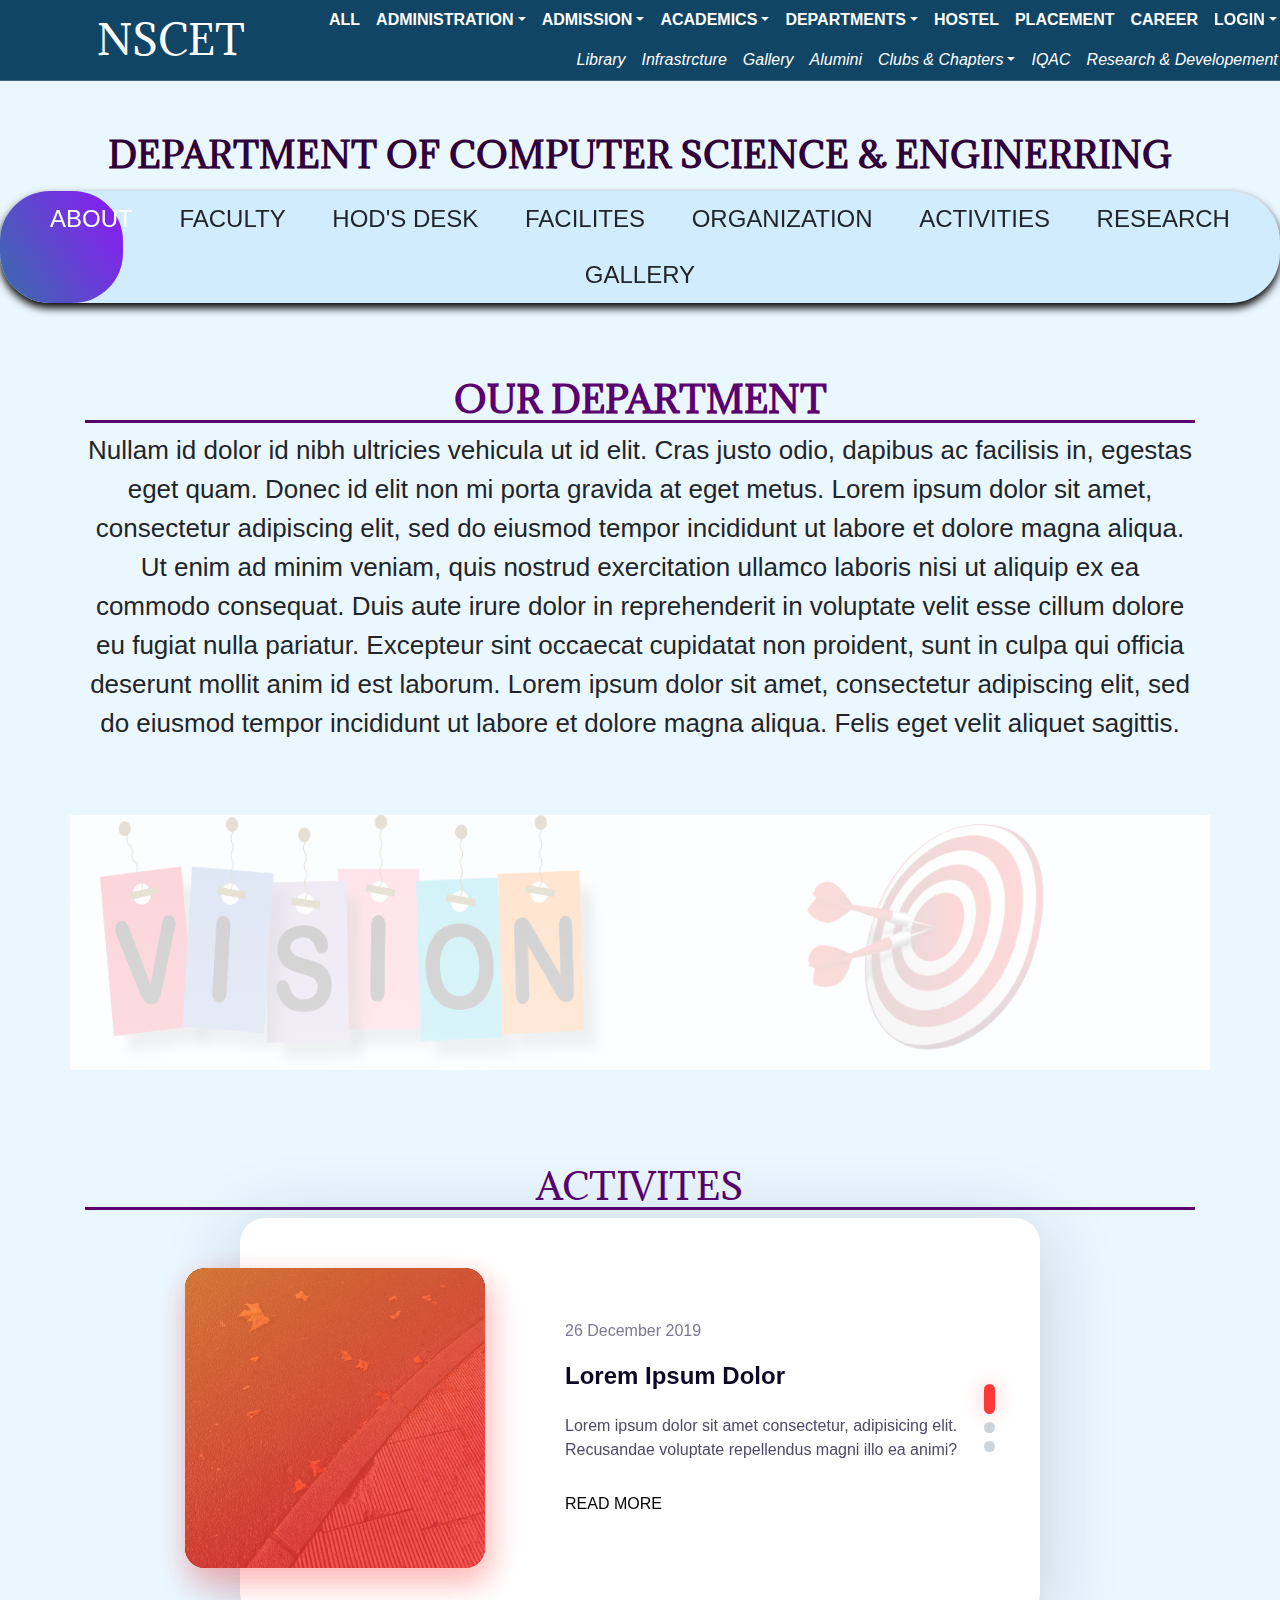
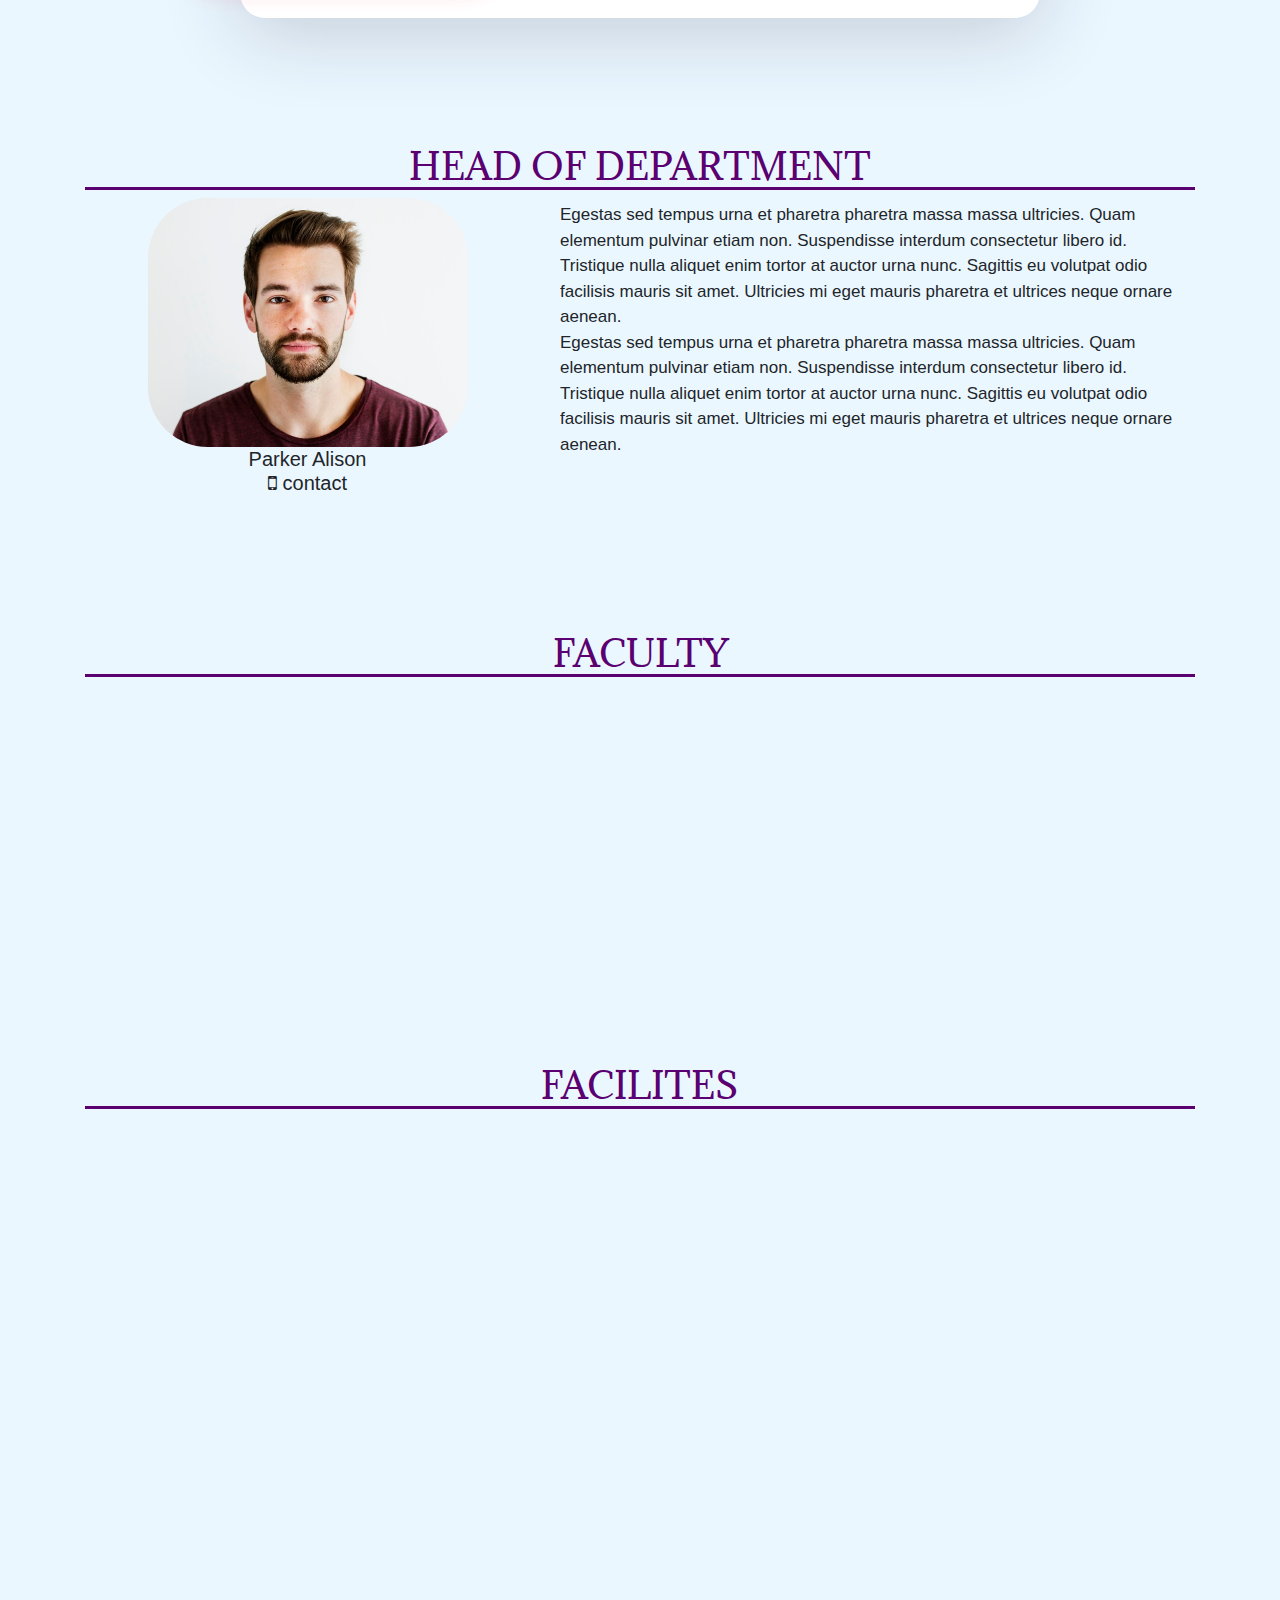
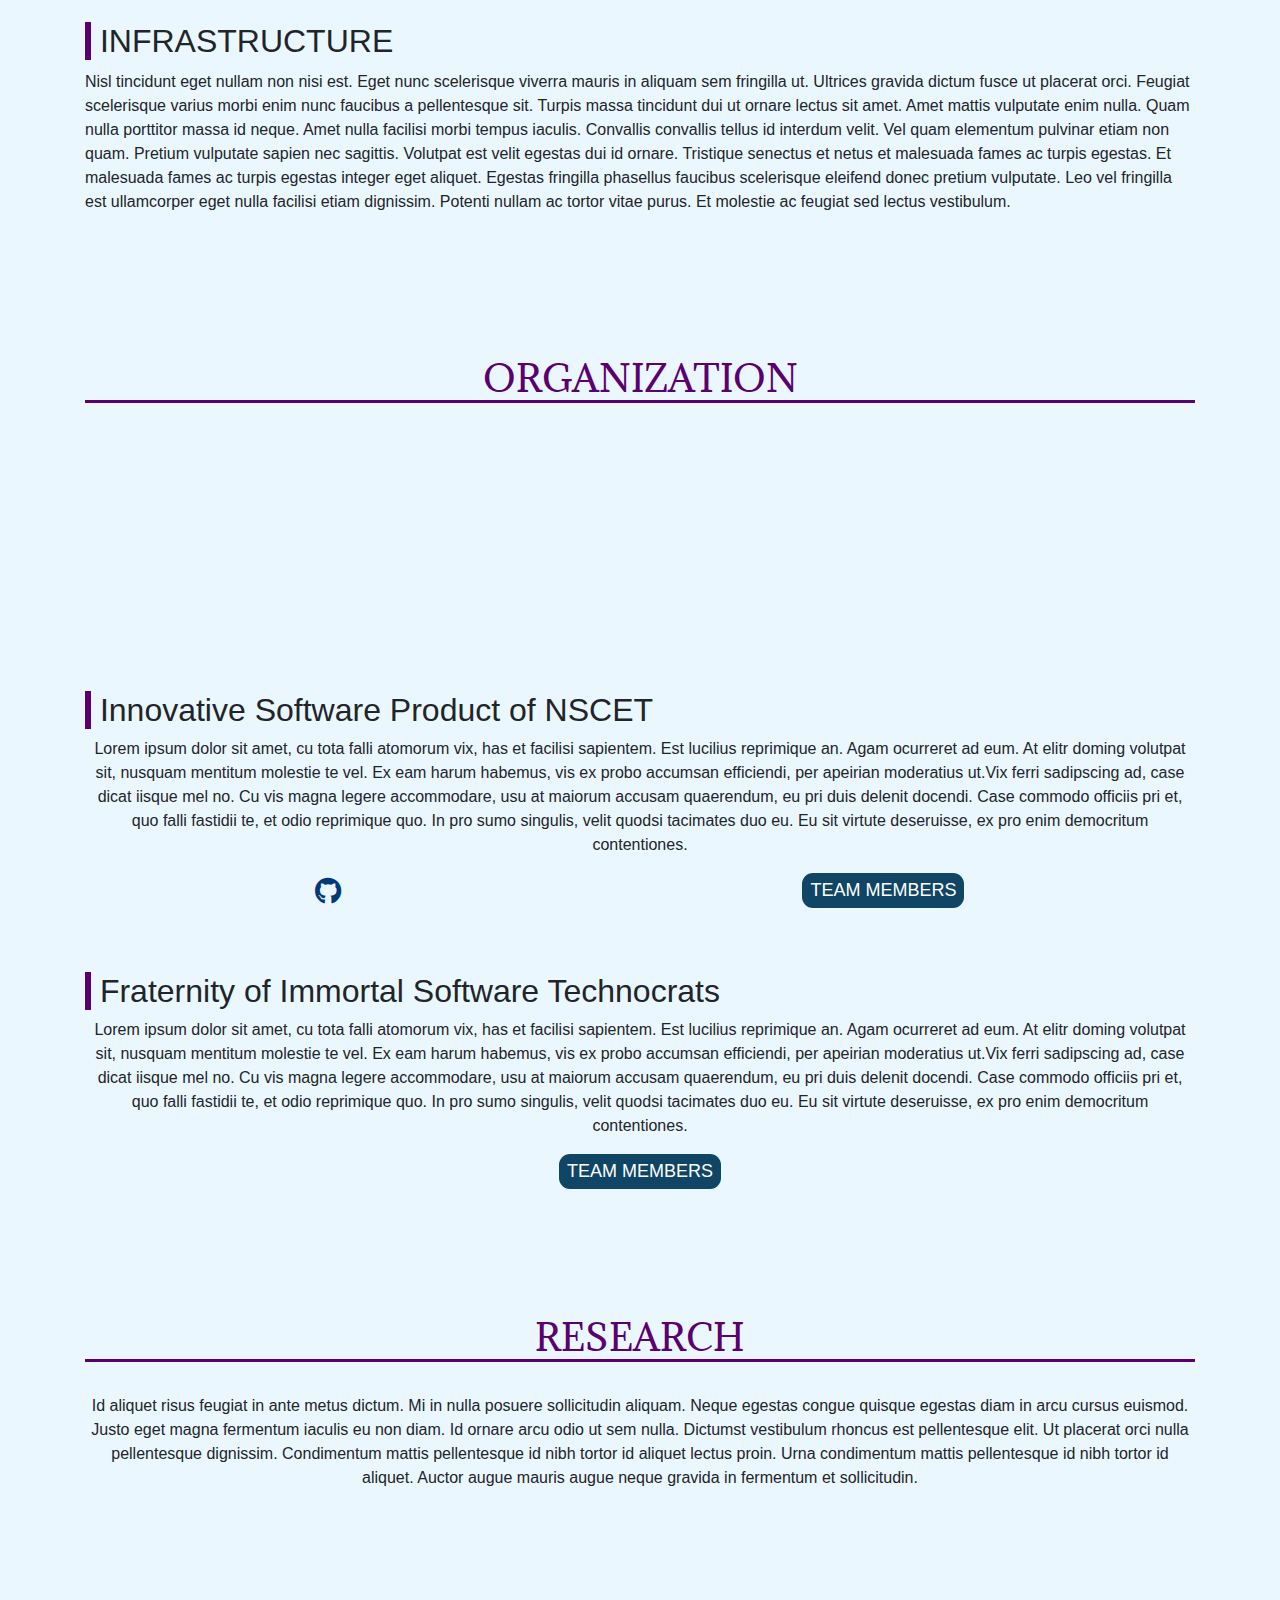
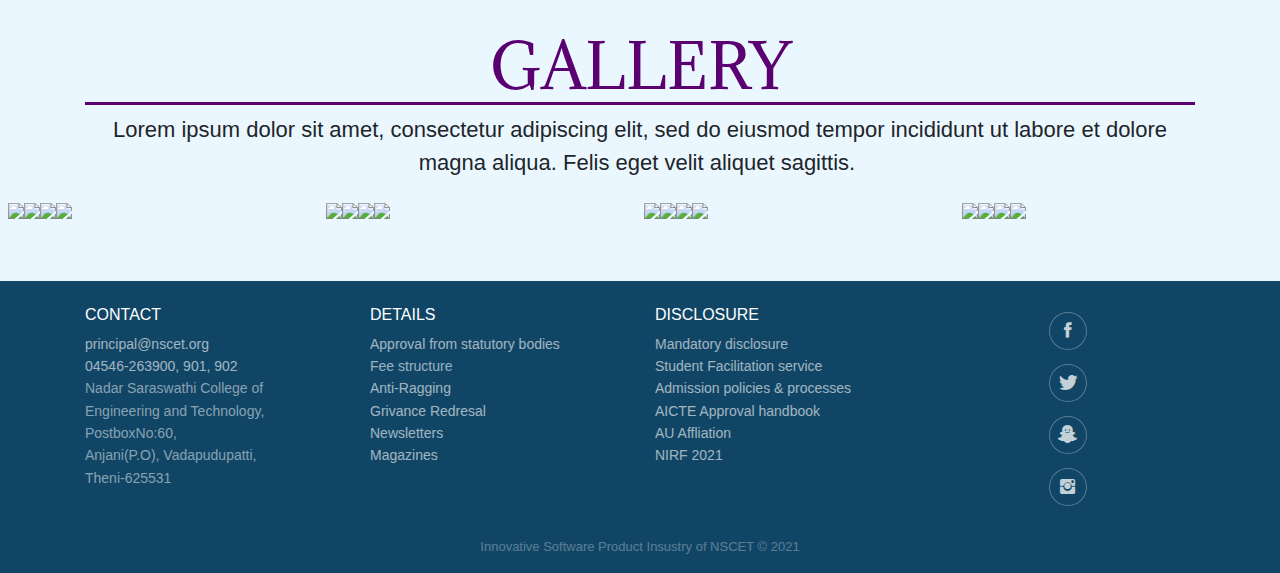
==== commit 1e531042: "Update pg_civil.html" ====
--- a/department_pages/pg_civil.html
+++ b/department_pages/pg_civil.html
@@ -39,7 +39,7 @@
                     </a><button data-toggle="collapse" class="navbar-toggler" data-target="#navcol-1"><span class="sr-only">Toggle navigation</span><span class="navbar-toggler-icon"></span></button>
                     <div class="collapse navbar-collapse d-lg-flex flex-column align-items-lg-end" id="navcol-1">
                         <ul class="navbar-nav float-left" style="border-right: 1px solid rgba(255,255,255,0.25) ;">
-                            <li class="nav-item"><a class="nav-link" href="#" style="color: #ffffff;"><strong>HOME</strong></a></li>
+                            <li class="nav-item"><a class="nav-link" href="#" style="color: #ffffff;"><strong>ALL</strong></a></li>
                             <li class="nav-item dropdown"><a class="dropdown-toggle nav-link" aria-expanded="false" data-toggle="dropdown" style="color: #ffffff;"><strong>ADMINISTRATION</strong></a>
                                 <div class="dropdown-menu"><a class="dropdown-item">Vision</a><a class="dropdown-item">Mission &amp; Core values</a><a class="dropdown-item">Governance</a><a class="dropdown-item">Organogram</a><a class="dropdown-item">College Profile</a><a class="dropdown-item">Policies</a></div>
                             </li>
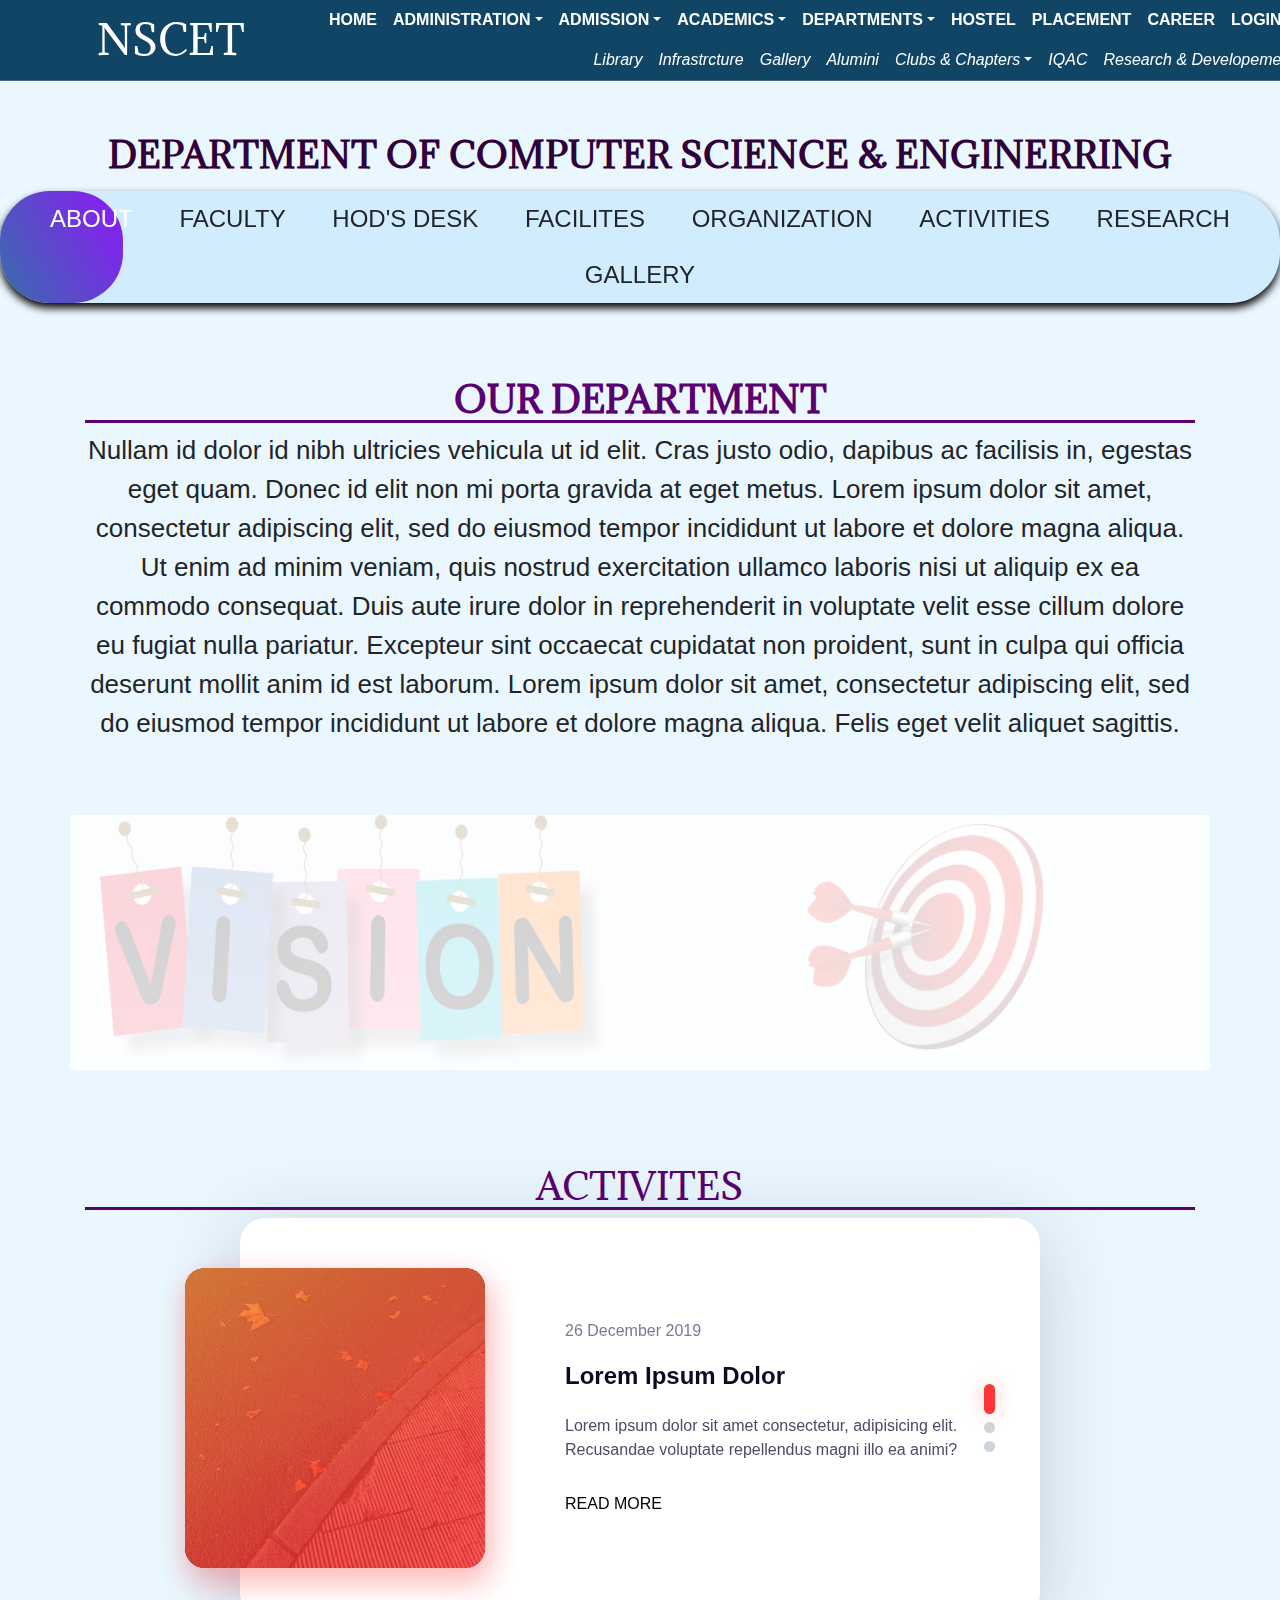
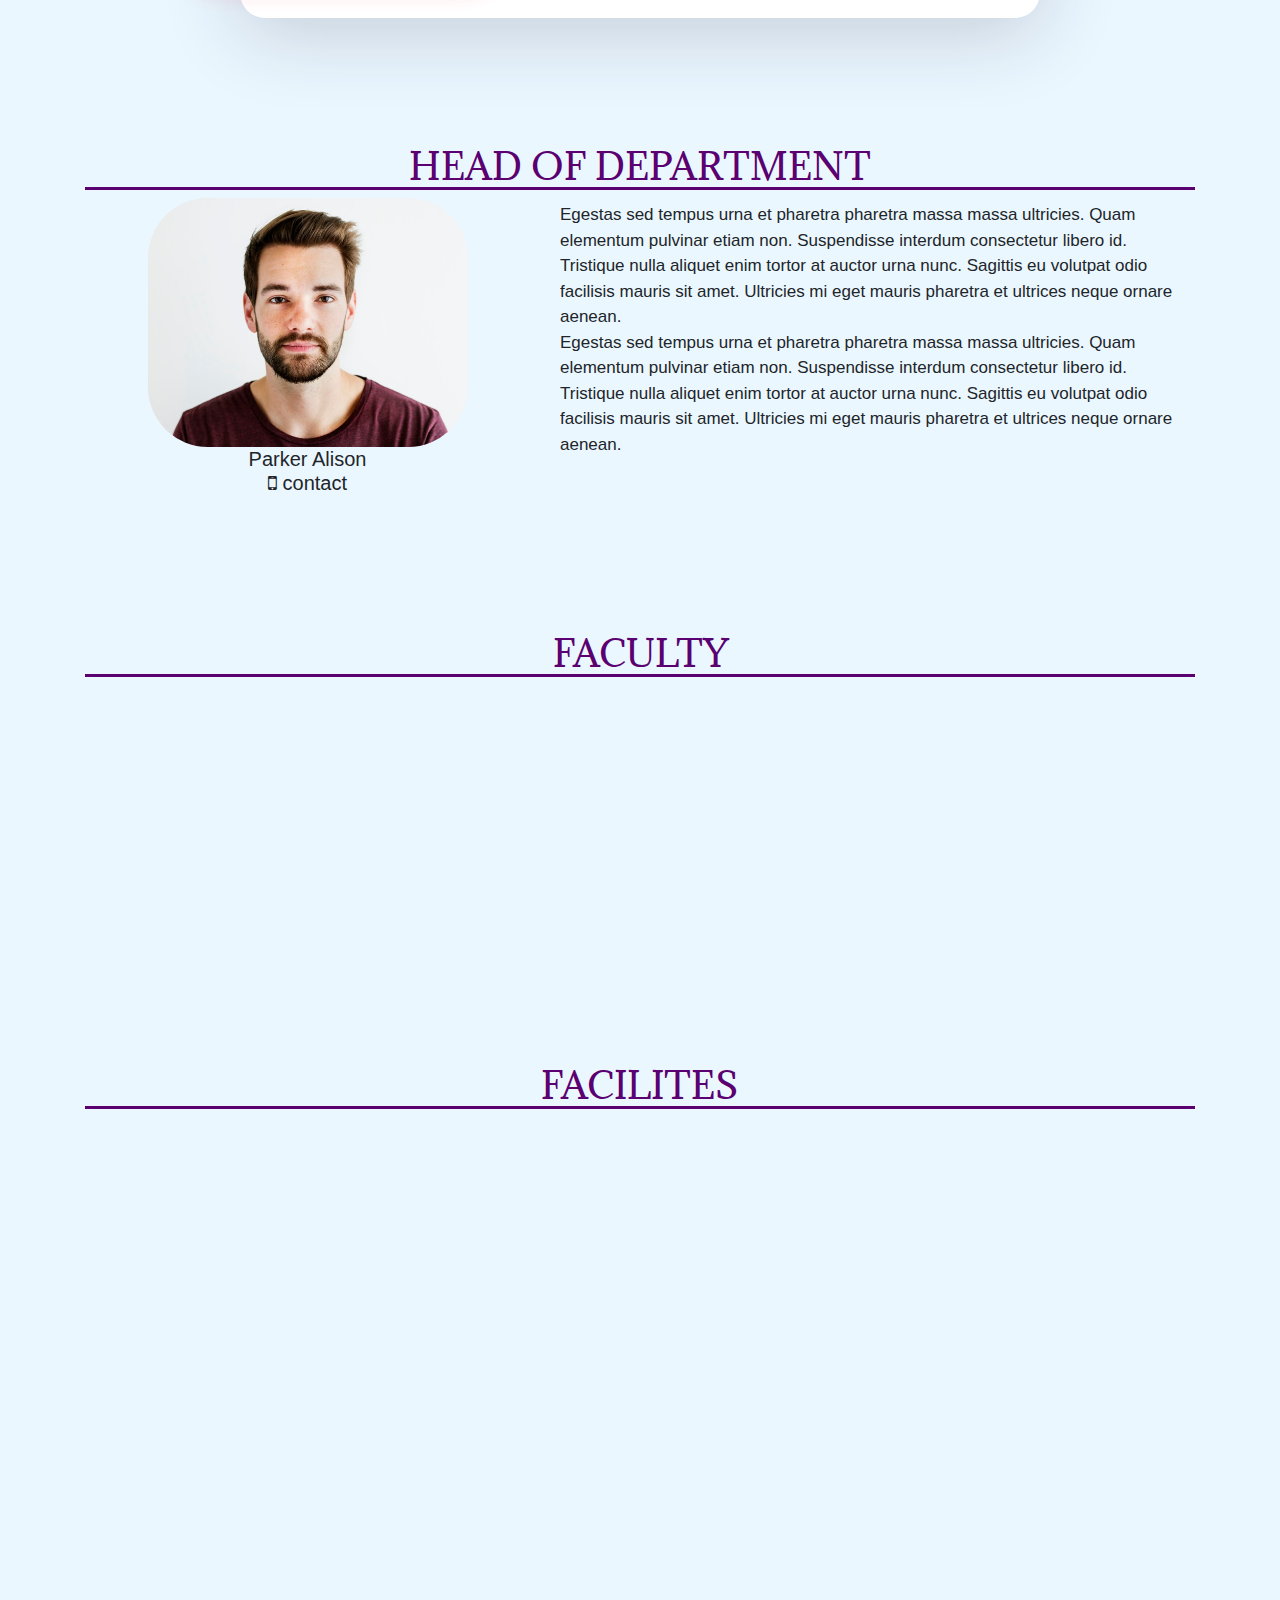
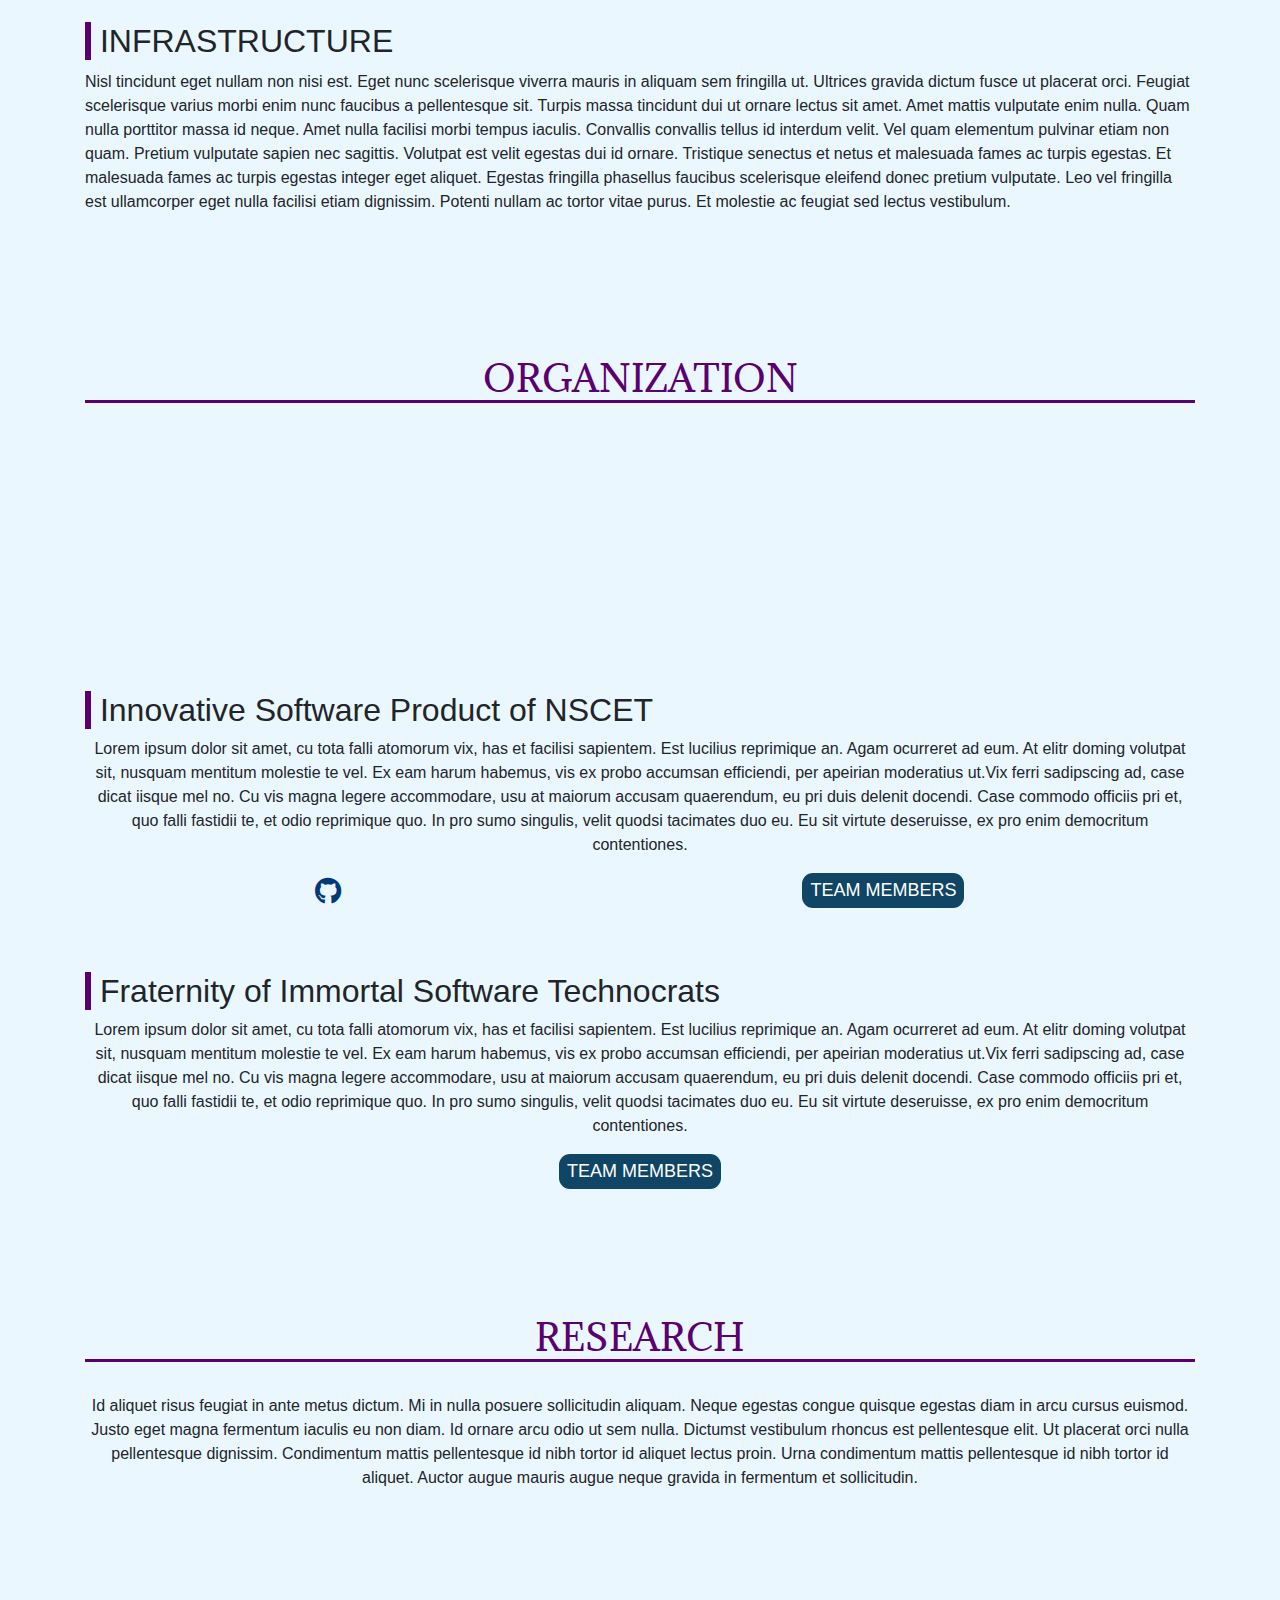
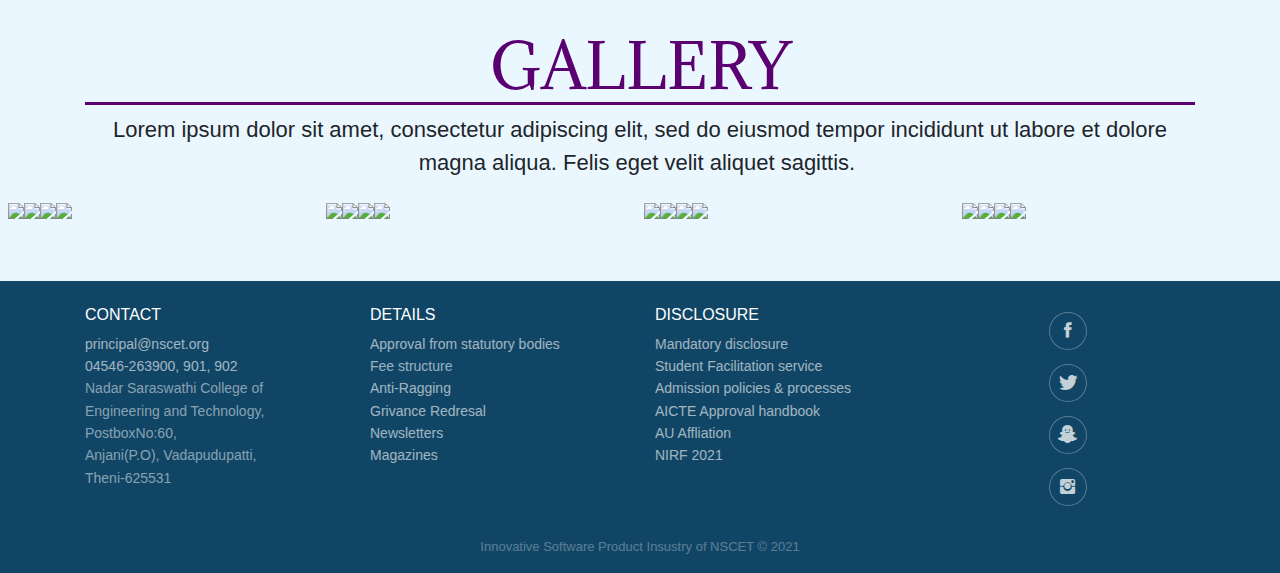
==== commit 12088c73: "Update pg_civil.html" ====
--- a/department_pages/pg_civil.html
+++ b/department_pages/pg_civil.html
@@ -39,7 +39,7 @@
                     </a><button data-toggle="collapse" class="navbar-toggler" data-target="#navcol-1"><span class="sr-only">Toggle navigation</span><span class="navbar-toggler-icon"></span></button>
                     <div class="collapse navbar-collapse d-lg-flex flex-column align-items-lg-end" id="navcol-1">
                         <ul class="navbar-nav float-left" style="border-right: 1px solid rgba(255,255,255,0.25) ;">
-                            <li class="nav-item"><a class="nav-link" href="#" style="color: #ffffff;"><strong>ALL</strong></a></li>
+                            <li class="nav-item"><a class="nav-link" href="#" style="color: #ffffff;"><strong>HOME</strong></a></li>
                             <li class="nav-item dropdown"><a class="dropdown-toggle nav-link" aria-expanded="false" data-toggle="dropdown" style="color: #ffffff;"><strong>ADMINISTRATION</strong></a>
                                 <div class="dropdown-menu"><a class="dropdown-item">Vision</a><a class="dropdown-item">Mission &amp; Core values</a><a class="dropdown-item">Governance</a><a class="dropdown-item">Organogram</a><a class="dropdown-item">College Profile</a><a class="dropdown-item">Policies</a></div>
                             </li>
@@ -120,8 +120,7 @@
                 <div class="col-lg-6 offset-lg-0" style="background: linear-gradient(rgba(255,255,255,0.81) 0%, rgba(255,255,256,0.85) 100%), url(&quot;assets/img/6-2-vision-png-image.png&quot;) center / contain no-repeat;">
                     <div>
                         <h4 class="text-center" data-aos="fade" data-aos-duration="750" data-aos-delay="200" style="font-size: 32px;border-bottom-style: solid;"><strong>VISION</strong></h4>
-                        <p class="text-center" data-aos="flip-left" data-aos-duration="1000" data-aos-delay="200" style="font-size: 18px;">Lorem ipsum dolor sit amet, consectetur adipiscing elit, sed do eiusmod tempor incididunt ut labore et dolore magna aliqua. Felis eget velit aliquet sagittis. Pharetra vel turpis nunc eget lorem. Ante in nibh mauris cursus mattis
-                            molestie a iaculis at. Cras pulvinar mattis nunc sed blandit libero. At elementum eu facilisis sed odio morbi quis. Cursus risus at ultrices mi. Pharetra pharetra massa massa ultricies mi quis hendrerit dolor.<br></p>
+                        <p class="text-center" data-aos="flip-left" data-aos-duration="1000" data-aos-delay="200" style="font-size: 18px;">rhdhdhd hhdhdh hdhdhd yswtfw hshs<br></p>
                     </div>
                 </div>
                 <div class="col-lg-6" style="background: linear-gradient(rgba(255,255,255,0.85), rgba(255,255,255,0.85) 100%), url(&quot;assets/img/202-2027635_our-mission-mission-vision-icon-png.png&quot;) center / contain no-repeat;background-size: contain, contain;">
